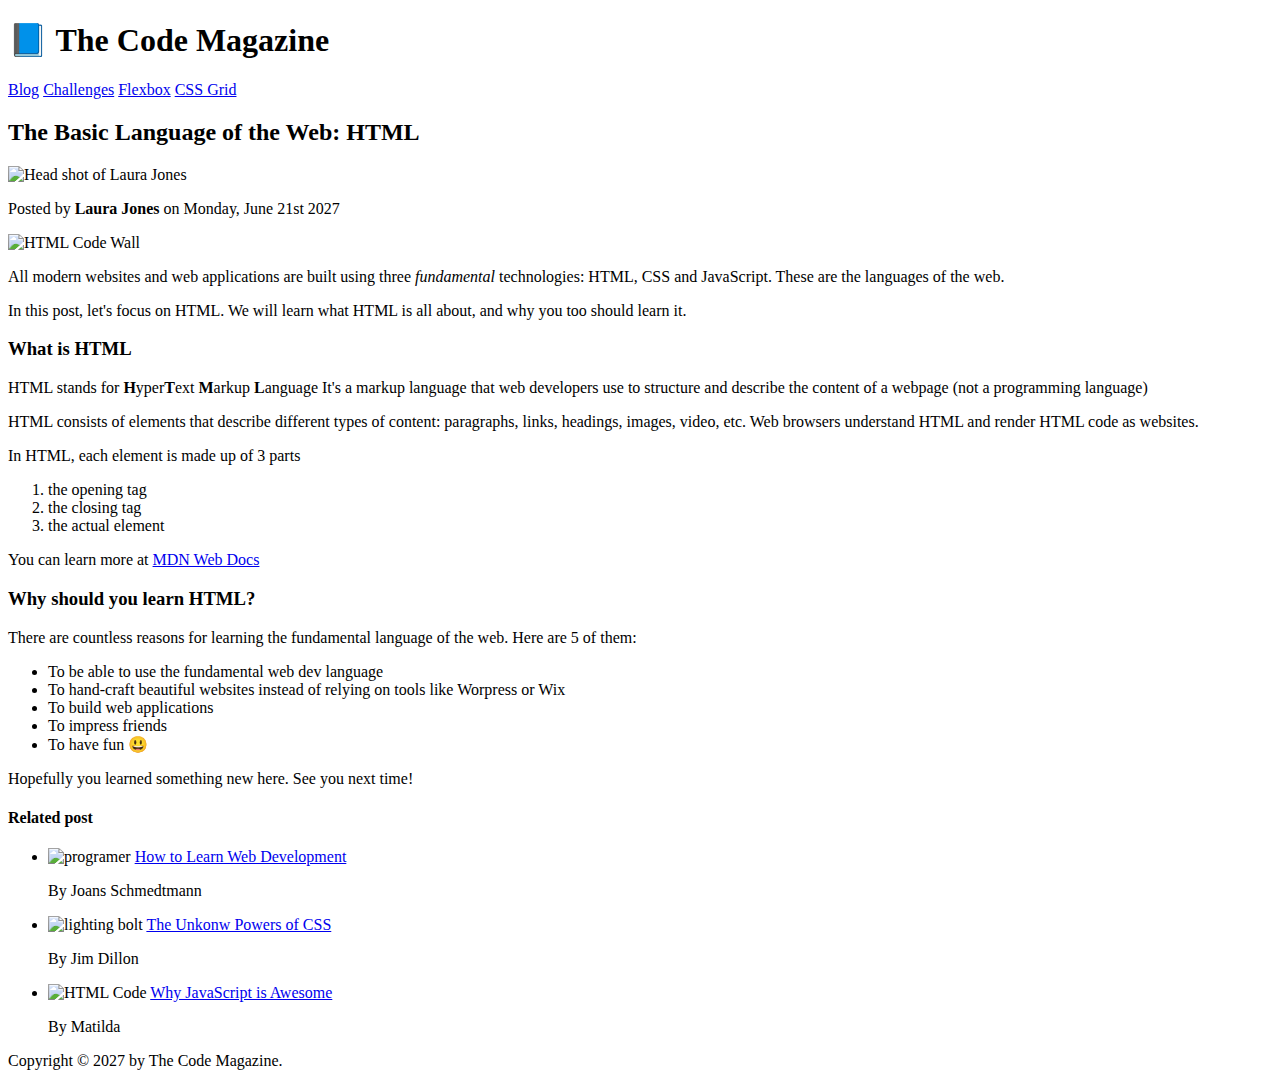
==== Index.html @ 49fe69ee "HTML File" ====
<!DOCTYPE html>
<html lang="en">
  <head>
  <meta charset="UTF-8">
  <title>The Basic Language of the Web: HTML</title>
  <meta http-equiv="X-UA-Compatible" content="IE=edge">
  <meta name="viewport" content="width=device-width, initial-scale=1.0">
  <link href="style.css" rel="stylesheet" type="text/css"/>
  <title>Document</title>
</head>
<body>
  <h1>📘 The Code Magazine</h1>

  <!--Top Navigation Bar-->

 <div class="topnav">
  <nav>
    <a href="blog.html">Blog</a>
    <a href="#">Challenges</a>
    <a href="#">Flexbox</a>
    <a href="#">CSS Grid</a>
  </nav>
</div>
  <article> </article>
  <header>
    <h2>The Basic Language of the Web: HTML</h2>
    
    <div class="jones">
    <img 
    src="img/laura-jones.jpg"
    alt="Head shot of Laura Jones"
    height="80"
    width="80"
    class="center"
    />
  </div>

  <div class="laura">
    <p>Posted by <strong> Laura Jones</strong>  on Monday, June 21st 2027</p>
    </div>
    
    <div
    class="html_wall">
    <img
    src="img/post-img.jpg"
    alt="HTML Code Wall"
    height="200"
    width="500"
    />
  </div>
  </header>

  <p>
    All modern websites and web applications are built using three <em>fundamental</em> technologies: HTML, CSS and JavaScript. These are the languages of the web.
  </p>

  <p>
    In this post, let's focus on HTML. We will learn what HTML is all about, and why you too should learn it.
  </p>

  <h3>What is HTML</h3>
  <p>
    HTML stands for <strong>H</strong>yper<strong>T</strong>ext <strong>M</strong>arkup <strong></strong> <strong>L</strong>anguage It's a markup language that web developers
    use to structure and describe the content of a webpage (not a programming language)
  </p>

  <p>
    HTML consists of elements that describe different types of content: paragraphs, links, headings, images, video, etc.
    Web browsers understand HTML and render HTML code as websites. 
  </p>

  <p>
    In HTML, each element is made up of 3 parts
  </p>
  <di class="center">
  <ol>
    <li>the opening tag</li>
    <li>the closing tag</li>
    <li>the actual element</li>
    </ol>
  </div>
    <p>
      You can learn more at <a href="https://developer.mozilla.org/en-US/docs/Web/HTML">MDN Web Docs</a>
    </p>

    <h3>Why should you learn HTML?</h3>

    <p>
      There are countless reasons for learning the fundamental language of the web. Here are 5 of them:
    </p>
    <ul class="reasons">
      <li>To be able to use the fundamental web dev language</li>
      <li>To hand-craft beautiful websites instead of relying on tools like Worpress or Wix</li>
      <li>To build web applications</li>
      <li>To impress friends</li>
      <li>To have fun 😃</li>
    </ul>
    <p>
      Hopefully you learned something new here. See you next time!
    </p>
    </article>
    <aside>
      <h4>Related post</h4>
      <div class="bottom">
      <ul>
        <li>
          <img src="img/related-1.jpg" alt="programer" width="75">
          <a href="#">How to Learn Web Development</a>
          <p >By Joans Schmedtmann</p>
        </li>

        <li>
          <img src="img/related-2.jpg" alt="lighting bolt" width="75">
          <a href="#">The Unkonw Powers of CSS</a>
          <p class="footer2">By Jim Dillon</p>
        </li>

        <li>
          <img src="img/related-3.jpg" alt="HTML Code" width="75">
          <a href="#">Why JavaScript is Awesome</a>
          <p>By Matilda</p>
        </li>
      </ul>
    </div>
    </aside>
    <footer>
      Copyright &copy; 2027 by The Code Magazine.
    </footer>
  </body>
</html>
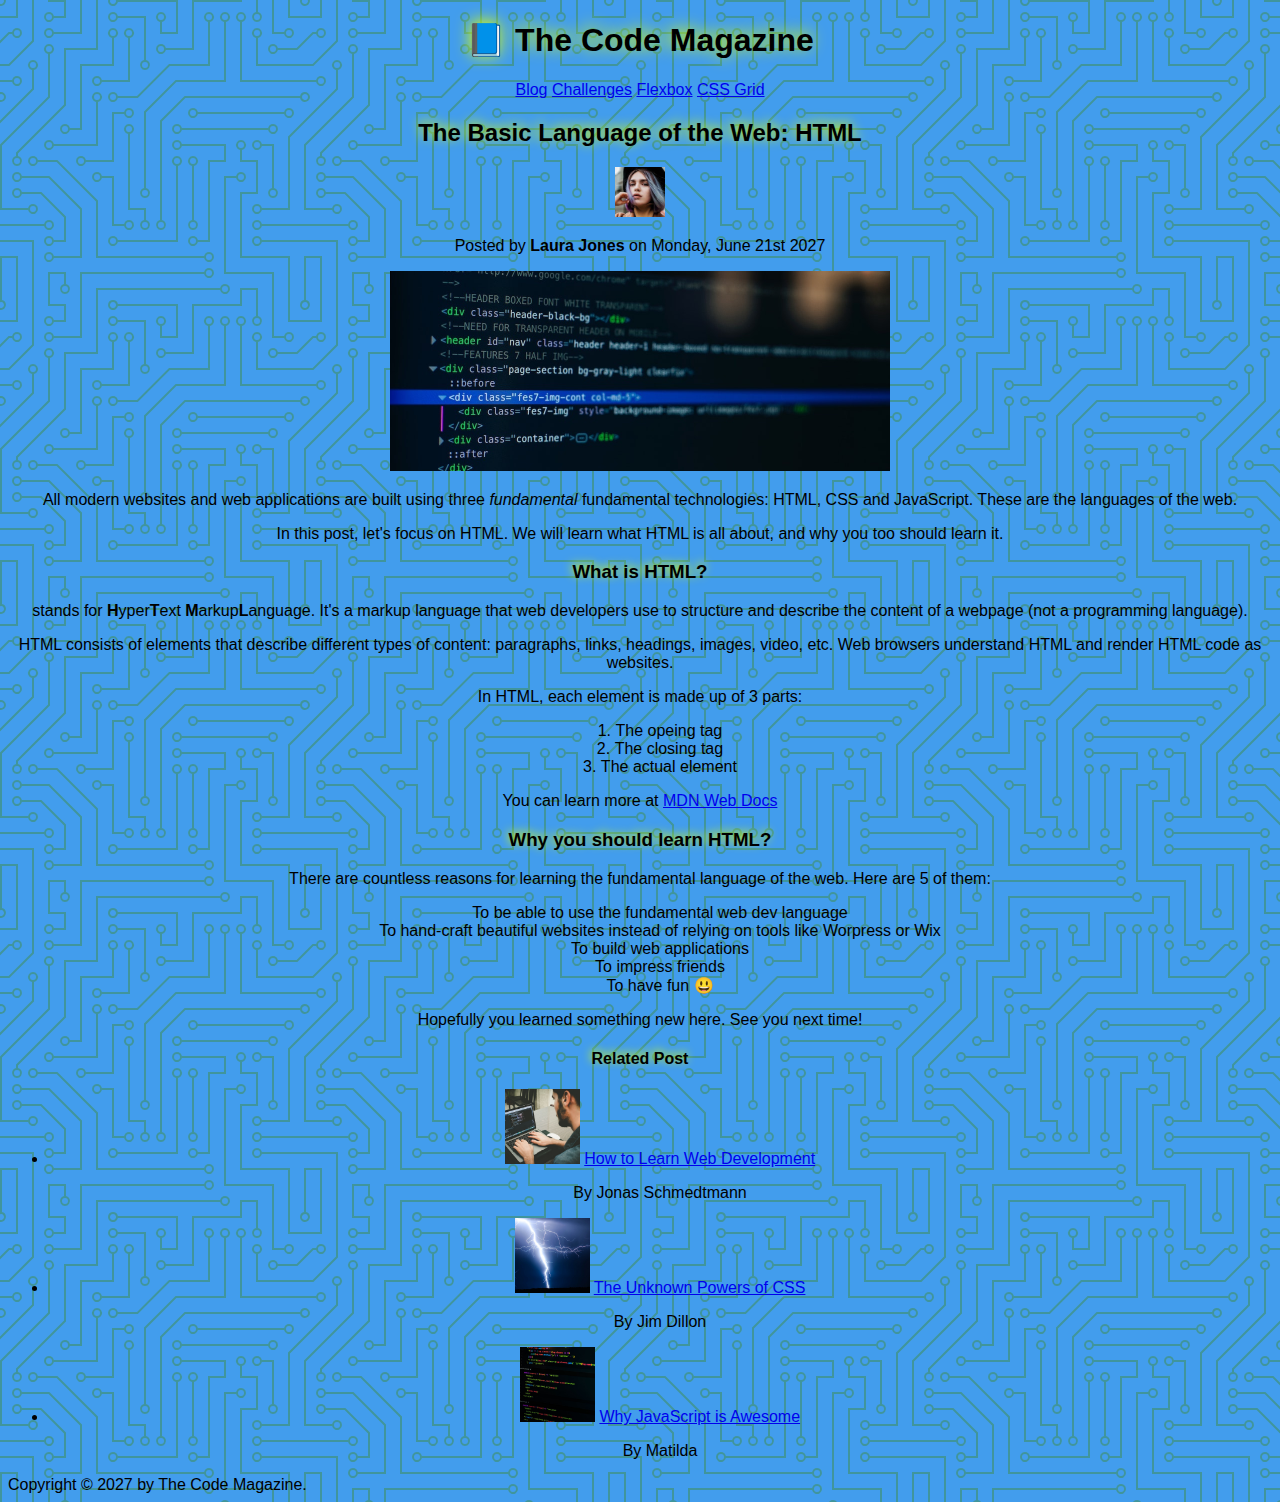
==== commit 8aacf904: "updated code 10/4/2022" ====
--- a/Index.html
+++ b/Index.html
@@ -1,130 +1,135 @@
 <!DOCTYPE html>
 <html lang="en">
-  <head>
+<head>
   <meta charset="UTF-8">
-  <title>The Basic Language of the Web: HTML</title>
   <meta http-equiv="X-UA-Compatible" content="IE=edge">
   <meta name="viewport" content="width=device-width, initial-scale=1.0">
+  <title>The Basic Language of the Web: HTML</title>
   <link href="style.css" rel="stylesheet" type="text/css"/>
-  <title>Document</title>
 </head>
-<body>
-  <h1>📘 The Code Magazine</h1>
+<body id="home">
+  <header>
+    <h1>📘 The Code Magazine</h1>
 
-  <!--Top Navigation Bar-->
+    <!--Top Navigation Bar-->
 
- <div class="topnav">
-  <nav>
-    <a href="blog.html">Blog</a>
-    <a href="#">Challenges</a>
-    <a href="#">Flexbox</a>
-    <a href="#">CSS Grid</a>
-  </nav>
-</div>
-  <article> </article>
-  <header>
-    <h2>The Basic Language of the Web: HTML</h2>
-    
-    <div class="jones">
-    <img 
-    src="img/laura-jones.jpg"
-    alt="Head shot of Laura Jones"
-    height="80"
-    width="80"
-    class="center"
-    />
-  </div>
-
-  <div class="laura">
-    <p>Posted by <strong> Laura Jones</strong>  on Monday, June 21st 2027</p>
-    </div>
-    
-    <div
-    class="html_wall">
-    <img
-    src="img/post-img.jpg"
-    alt="HTML Code Wall"
-    height="200"
-    width="500"
-    />
+    <div class="topnav">
+    <nav>
+      <a href="blog.html">Blog</a>
+      <a href="challenges.html">Challenges</a>
+      <a href="flexbox.html">Flexbox</a>
+      <a href="cssgrid.html">CSS Grid</a>
+    </nav>
   </div>
   </header>
 
-  <p>
-    All modern websites and web applications are built using three <em>fundamental</em> technologies: HTML, CSS and JavaScript. These are the languages of the web.
+  <article>
+    <header>
+      <h2>The Basic Language of the Web: HTML</h2>
+    <div class="jones">
+    <img
+      src="img/laura-jones.jpg"
+      alt="headshot"
+      height="50px"
+      width="50px"
+      />
+    </div>
+
+    <div class="laura">
+    <p>Posted by <strong>Laura Jones</strong>  on Monday, June 21st 2027</p>
+    </div>
+
+    <div class="html_wall">
+    <img
+    src="img/post-img.jpg"
+    alt="html wall"
+    width="500"
+    height="200"
+    />
+    </div>
+  </header>
+
+  <p>All modern websites and web applications are built using three <em>fundamental</em> fundamental technologies: HTML, CSS and JavaScript. These are the languages of the web.
   </p>
-
+  
   <p>
     In this post, let's focus on HTML. We will learn what HTML is all about, and why you too should learn it.
   </p>
 
-  <h3>What is HTML</h3>
+  <h3>What is HTML?</h3>
   <p>
-    HTML stands for <strong>H</strong>yper<strong>T</strong>ext <strong>M</strong>arkup <strong></strong> <strong>L</strong>anguage It's a markup language that web developers
-    use to structure and describe the content of a webpage (not a programming language)
+    stands for <strong>H</strong>yper<strong>T</strong>ext <strong>M</strong>arkup<strong>L</strong>anguage. It's a markup language that web developers use to structure and describe the content of a webpage (not a programming language).
   </p>
 
   <p>
-    HTML consists of elements that describe different types of content: paragraphs, links, headings, images, video, etc.
-    Web browsers understand HTML and render HTML code as websites. 
+    HTML consists of elements that describe different types of content: paragraphs, links, headings, images, video, etc. Web browsers understand HTML and render HTML code as websites.
   </p>
 
   <p>
-    In HTML, each element is made up of 3 parts
+    In HTML, each element is made up of 3 parts:
   </p>
+
   <di class="center">
   <ol>
-    <li>the opening tag</li>
-    <li>the closing tag</li>
-    <li>the actual element</li>
-    </ol>
-  </div>
-    <p>
-      You can learn more at <a href="https://developer.mozilla.org/en-US/docs/Web/HTML">MDN Web Docs</a>
-    </p>
+    <li>The opeing tag</li>
+    <li>The closing tag</li>
+    <li>The actual element</li>
+  </ol>
+  </di>
+  <p>
+    You can learn more at
+    <a
+    href="https://developer.mozilla.org/en-US/docs/Web/HTML"
+    target="_blank">MDN Web Docs</a>
+  </p>
 
-    <h3>Why should you learn HTML?</h3>
+  <h3>Why you should learn HTML?</h3>
 
-    <p>
-      There are countless reasons for learning the fundamental language of the web. Here are 5 of them:
-    </p>
-    <ul class="reasons">
-      <li>To be able to use the fundamental web dev language</li>
-      <li>To hand-craft beautiful websites instead of relying on tools like Worpress or Wix</li>
-      <li>To build web applications</li>
-      <li>To impress friends</li>
-      <li>To have fun 😃</li>
-    </ul>
-    <p>
-      Hopefully you learned something new here. See you next time!
-    </p>
-    </article>
-    <aside>
-      <h4>Related post</h4>
-      <div class="bottom">
-      <ul>
-        <li>
-          <img src="img/related-1.jpg" alt="programer" width="75">
-          <a href="#">How to Learn Web Development</a>
-          <p >By Joans Schmedtmann</p>
-        </li>
+<p>There are countless reasons for learning the fundamental language of the web. Here are 5 of them:</p>
 
-        <li>
-          <img src="img/related-2.jpg" alt="lighting bolt" width="75">
-          <a href="#">The Unkonw Powers of CSS</a>
-          <p class="footer2">By Jim Dillon</p>
-        </li>
+  <ul class="reasons">
+    <li>To be able to use the fundamental web dev language</li>
+    <li>To hand-craft beautiful websites instead of relying on tools like Worpress or Wix</li>
+    <li>To build web applications</li>
+    <li>To impress friends</li>
+    <li>To have fun 😃</li>
+  </ul>
+<p>Hopefully you learned something new here. See you next time!</p>
+  </article>
 
-        <li>
-          <img src="img/related-3.jpg" alt="HTML Code" width="75">
-          <a href="#">Why JavaScript is Awesome</a>
-          <p>By Matilda</p>
-        </li>
-      </ul>
-    </div>
-    </aside>
-    <footer>
-      Copyright &copy; 2027 by The Code Magazine.
-    </footer>
-  </body>
+  <aside>
+    <h4>Related Post</h4>
+    <div class="bottom">
+    <ul>
+      <li>
+        <img
+          src="img/related-1.jpg"
+          alt="Person programming"
+          width="75"
+          width="75"
+        />
+        <a href="#">How to Learn Web Development</a>
+        <p>By Jonas Schmedtmann</p>
+      </li>
+      <li>
+        <img src="img/related-2.jpg" alt="Lightning" width="75" heigth="75" />
+        <a href="#">The Unknown Powers of CSS</a>
+        <p>By Jim Dillon</p>
+      </li>
+      <li>
+        <img
+          src="img/related-3.jpg"
+          alt="JavaScript code on a screen"
+          width="75"
+          height="75"
+        />
+        <a href="#">Why JavaScript is Awesome</a>
+        <p>By Matilda</p>
+      </li>
+   </ul>
+   </div>
+  </aside>
+
+<footer>Copyright &copy; 2027 by The Code Magazine.</footer>
+</body>
 </html>--- a/style.css
+++ b/style.css
@@ -0,0 +1,100 @@
+/* for the body*/
+body {
+  color: rgb(0, 0, 0);
+  font-family: sans-serif;
+}
+
+/*head or title */
+h1,
+h2,
+h3,
+h4 {
+  text-align: center;
+  text-shadow: rgb(217, 255, 1) -1px -2px 0.5em;
+}
+
+/*Nav Bar*/
+.topnav {
+  position: relative;
+  overflow: hidden;
+  text-align: center;
+}
+
+/* name of the person*/
+
+.laura {
+  text-align: center;
+}
+
+/*paragraphs*/
+
+p {
+  text-align: center;
+}
+
+/*number list centered*/
+
+.center {
+  text-align: center;
+  list-style-position: inside;
+}
+ol.center li {
+  text-align: center;
+}
+
+/* This is for the pictures in the body*/
+
+.jones {
+  border-style: bold;
+  border-width: 10px;
+  text-align: center;
+  aspect-ratio: auto;
+}
+.html_wall {
+  border-style: bold;
+  border-width: 10px;
+  text-align: center;
+  aspect-ratio: auto;
+}
+
+ul.reasons {
+  text-align: center;
+  list-style: none;
+}
+
+/* bottom page*/
+
+.bottom {
+  text-align: center;
+  list-style: none;
+}
+
+/*For background index page*/
+body#home {
+  background-color: #429ded;
+  background-image: url("data:image/svg+xml,%3Csvg xmlns='http://www.w3.org/2000/svg' viewBox='0 0 304 304' width='304' height='304'%3E%3Cpath fill='%233f9383' fill-opacity='0.77' d='M44.1 224a5 5 0 1 1 0 2H0v-2h44.1zm160 48a5 5 0 1 1 0 2H82v-2h122.1zm57.8-46a5 5 0 1 1 0-2H304v2h-42.1zm0 16a5 5 0 1 1 0-2H304v2h-42.1zm6.2-114a5 5 0 1 1 0 2h-86.2a5 5 0 1 1 0-2h86.2zm-256-48a5 5 0 1 1 0 2H0v-2h12.1zm185.8 34a5 5 0 1 1 0-2h86.2a5 5 0 1 1 0 2h-86.2zM258 12.1a5 5 0 1 1-2 0V0h2v12.1zm-64 208a5 5 0 1 1-2 0v-54.2a5 5 0 1 1 2 0v54.2zm48-198.2V80h62v2h-64V21.9a5 5 0 1 1 2 0zm16 16V64h46v2h-48V37.9a5 5 0 1 1 2 0zm-128 96V208h16v12.1a5 5 0 1 1-2 0V210h-16v-76.1a5 5 0 1 1 2 0zm-5.9-21.9a5 5 0 1 1 0 2H114v48H85.9a5 5 0 1 1 0-2H112v-48h12.1zm-6.2 130a5 5 0 1 1 0-2H176v-74.1a5 5 0 1 1 2 0V242h-60.1zm-16-64a5 5 0 1 1 0-2H114v48h10.1a5 5 0 1 1 0 2H112v-48h-10.1zM66 284.1a5 5 0 1 1-2 0V274H50v30h-2v-32h18v12.1zM236.1 176a5 5 0 1 1 0 2H226v94h48v32h-2v-30h-48v-98h12.1zm25.8-30a5 5 0 1 1 0-2H274v44.1a5 5 0 1 1-2 0V146h-10.1zm-64 96a5 5 0 1 1 0-2H208v-80h16v-14h-42.1a5 5 0 1 1 0-2H226v18h-16v80h-12.1zm86.2-210a5 5 0 1 1 0 2H272V0h2v32h10.1zM98 101.9V146H53.9a5 5 0 1 1 0-2H96v-42.1a5 5 0 1 1 2 0zM53.9 34a5 5 0 1 1 0-2H80V0h2v34H53.9zm60.1 3.9V66H82v64H69.9a5 5 0 1 1 0-2H80V64h32V37.9a5 5 0 1 1 2 0zM101.9 82a5 5 0 1 1 0-2H128V37.9a5 5 0 1 1 2 0V82h-28.1zm16-64a5 5 0 1 1 0-2H146v44.1a5 5 0 1 1-2 0V18h-26.1zm102.2 270a5 5 0 1 1 0 2H98v14h-2v-16h124.1zM242 149.9V160h16v34h-16v62h48v48h-2v-46h-48v-66h16v-30h-16v-12.1a5 5 0 1 1 2 0zM53.9 18a5 5 0 1 1 0-2H64V2H48V0h18v18H53.9zm112 32a5 5 0 1 1 0-2H192V0h50v2h-48v48h-28.1zm-48-48a5 5 0 0 1-9.8-2h2.07a3 3 0 1 0 5.66 0H178v34h-18V21.9a5 5 0 1 1 2 0V32h14V2h-58.1zm0 96a5 5 0 1 1 0-2H137l32-32h39V21.9a5 5 0 1 1 2 0V66h-40.17l-32 32H117.9zm28.1 90.1a5 5 0 1 1-2 0v-76.51L175.59 80H224V21.9a5 5 0 1 1 2 0V82h-49.59L146 112.41v75.69zm16 32a5 5 0 1 1-2 0v-99.51L184.59 96H300.1a5 5 0 0 1 3.9-3.9v2.07a3 3 0 0 0 0 5.66v2.07a5 5 0 0 1-3.9-3.9H185.41L162 121.41v98.69zm-144-64a5 5 0 1 1-2 0v-3.51l48-48V48h32V0h2v50H66v55.41l-48 48v2.69zM50 53.9v43.51l-48 48V208h26.1a5 5 0 1 1 0 2H0v-65.41l48-48V53.9a5 5 0 1 1 2 0zm-16 16V89.41l-34 34v-2.82l32-32V69.9a5 5 0 1 1 2 0zM12.1 32a5 5 0 1 1 0 2H9.41L0 43.41V40.6L8.59 32h3.51zm265.8 18a5 5 0 1 1 0-2h18.69l7.41-7.41v2.82L297.41 50H277.9zm-16 160a5 5 0 1 1 0-2H288v-71.41l16-16v2.82l-14 14V210h-28.1zm-208 32a5 5 0 1 1 0-2H64v-22.59L40.59 194H21.9a5 5 0 1 1 0-2H41.41L66 216.59V242H53.9zm150.2 14a5 5 0 1 1 0 2H96v-56.6L56.6 162H37.9a5 5 0 1 1 0-2h19.5L98 200.6V256h106.1zm-150.2 2a5 5 0 1 1 0-2H80v-46.59L48.59 178H21.9a5 5 0 1 1 0-2H49.41L82 208.59V258H53.9zM34 39.8v1.61L9.41 66H0v-2h8.59L32 40.59V0h2v39.8zM2 300.1a5 5 0 0 1 3.9 3.9H3.83A3 3 0 0 0 0 302.17V256h18v48h-2v-46H2v42.1zM34 241v63h-2v-62H0v-2h34v1zM17 18H0v-2h16V0h2v18h-1zm273-2h14v2h-16V0h2v16zm-32 273v15h-2v-14h-14v14h-2v-16h18v1zM0 92.1A5.02 5.02 0 0 1 6 97a5 5 0 0 1-6 4.9v-2.07a3 3 0 1 0 0-5.66V92.1zM80 272h2v32h-2v-32zm37.9 32h-2.07a3 3 0 0 0-5.66 0h-2.07a5 5 0 0 1 9.8 0zM5.9 0A5.02 5.02 0 0 1 0 5.9V3.83A3 3 0 0 0 3.83 0H5.9zm294.2 0h2.07A3 3 0 0 0 304 3.83V5.9a5 5 0 0 1-3.9-5.9zm3.9 300.1v2.07a3 3 0 0 0-1.83 1.83h-2.07a5 5 0 0 1 3.9-3.9zM97 100a3 3 0 1 0 0-6 3 3 0 0 0 0 6zm0-16a3 3 0 1 0 0-6 3 3 0 0 0 0 6zm16 16a3 3 0 1 0 0-6 3 3 0 0 0 0 6zm16 16a3 3 0 1 0 0-6 3 3 0 0 0 0 6zm0 16a3 3 0 1 0 0-6 3 3 0 0 0 0 6zm-48 32a3 3 0 1 0 0-6 3 3 0 0 0 0 6zm16 16a3 3 0 1 0 0-6 3 3 0 0 0 0 6zm32 48a3 3 0 1 0 0-6 3 3 0 0 0 0 6zm-16 16a3 3 0 1 0 0-6 3 3 0 0 0 0 6zm32-16a3 3 0 1 0 0-6 3 3 0 0 0 0 6zm0-32a3 3 0 1 0 0-6 3 3 0 0 0 0 6zm16 32a3 3 0 1 0 0-6 3 3 0 0 0 0 6zm32 16a3 3 0 1 0 0-6 3 3 0 0 0 0 6zm0-16a3 3 0 1 0 0-6 3 3 0 0 0 0 6zm-16-64a3 3 0 1 0 0-6 3 3 0 0 0 0 6zm16 0a3 3 0 1 0 0-6 3 3 0 0 0 0 6zm16 96a3 3 0 1 0 0-6 3 3 0 0 0 0 6zm0 16a3 3 0 1 0 0-6 3 3 0 0 0 0 6zm16 16a3 3 0 1 0 0-6 3 3 0 0 0 0 6zm16-144a3 3 0 1 0 0-6 3 3 0 0 0 0 6zm0 32a3 3 0 1 0 0-6 3 3 0 0 0 0 6zm16-32a3 3 0 1 0 0-6 3 3 0 0 0 0 6zm16-16a3 3 0 1 0 0-6 3 3 0 0 0 0 6zm-96 0a3 3 0 1 0 0-6 3 3 0 0 0 0 6zm0 16a3 3 0 1 0 0-6 3 3 0 0 0 0 6zm16-32a3 3 0 1 0 0-6 3 3 0 0 0 0 6zm96 0a3 3 0 1 0 0-6 3 3 0 0 0 0 6zm-16-64a3 3 0 1 0 0-6 3 3 0 0 0 0 6zm16-16a3 3 0 1 0 0-6 3 3 0 0 0 0 6zm-32 0a3 3 0 1 0 0-6 3 3 0 0 0 0 6zm0-16a3 3 0 1 0 0-6 3 3 0 0 0 0 6zm-16 0a3 3 0 1 0 0-6 3 3 0 0 0 0 6zm-16 0a3 3 0 1 0 0-6 3 3 0 0 0 0 6zm-16 0a3 3 0 1 0 0-6 3 3 0 0 0 0 6zM49 36a3 3 0 1 0 0-6 3 3 0 0 0 0 6zm-32 0a3 3 0 1 0 0-6 3 3 0 0 0 0 6zm32 16a3 3 0 1 0 0-6 3 3 0 0 0 0 6zM33 68a3 3 0 1 0 0-6 3 3 0 0 0 0 6zm16-48a3 3 0 1 0 0-6 3 3 0 0 0 0 6zm0 240a3 3 0 1 0 0-6 3 3 0 0 0 0 6zm16 32a3 3 0 1 0 0-6 3 3 0 0 0 0 6zm-16-64a3 3 0 1 0 0-6 3 3 0 0 0 0 6zm0 16a3 3 0 1 0 0-6 3 3 0 0 0 0 6zm-16-32a3 3 0 1 0 0-6 3 3 0 0 0 0 6zm80-176a3 3 0 1 0 0-6 3 3 0 0 0 0 6zm16 0a3 3 0 1 0 0-6 3 3 0 0 0 0 6zm-16-16a3 3 0 1 0 0-6 3 3 0 0 0 0 6zm32 48a3 3 0 1 0 0-6 3 3 0 0 0 0 6zm16-16a3 3 0 1 0 0-6 3 3 0 0 0 0 6zm0-32a3 3 0 1 0 0-6 3 3 0 0 0 0 6zm112 176a3 3 0 1 0 0-6 3 3 0 0 0 0 6zm-16 16a3 3 0 1 0 0-6 3 3 0 0 0 0 6zm0 16a3 3 0 1 0 0-6 3 3 0 0 0 0 6zm0 16a3 3 0 1 0 0-6 3 3 0 0 0 0 6zM17 180a3 3 0 1 0 0-6 3 3 0 0 0 0 6zm0 16a3 3 0 1 0 0-6 3 3 0 0 0 0 6zm0-32a3 3 0 1 0 0-6 3 3 0 0 0 0 6zm16 0a3 3 0 1 0 0-6 3 3 0 0 0 0 6zM17 84a3 3 0 1 0 0-6 3 3 0 0 0 0 6zm32 64a3 3 0 1 0 0-6 3 3 0 0 0 0 6zm16-16a3 3 0 1 0 0-6 3 3 0 0 0 0 6z'%3E%3C/path%3E%3C/svg%3E");
+}
+
+/*backgroundground blog page*/
+body#blog {
+  background-color: #429ded;
+  background-image: url("data:image/svg+xml,%3Csvg xmlns='http://www.w3.org/2000/svg' viewBox='0 0 80 80' width='80' height='80'%3E%3Cg fill='%23e4e8db' fill-opacity='0.4'%3E%3Cpath d='M0 0h80v80H0V0zm20 20v40h40V20H20zm20 35a15 15 0 1 1 0-30 15 15 0 0 1 0 30z' opacity='.5'%3E%3C/path%3E%3Cpath d='M15 15h50l-5 5H20v40l-5 5V15zm0 50h50V15L80 0v80H0l15-15zm32.07-32.07l3.54-3.54A15 15 0 0 1 29.4 50.6l3.53-3.53a10 10 0 1 0 14.14-14.14zM32.93 47.07a10 10 0 1 1 14.14-14.14L32.93 47.07z'%3E%3C/path%3E%3C/g%3E%3C/svg%3E");
+}
+
+/*background challenges page.*/
+body#challenges {
+  background-color: #429ded;
+  background-image: url("data:image/svg+xml,%3Csvg xmlns='http://www.w3.org/2000/svg' width='360' height='360' viewBox='0 0 360 360'%3E%3Cpath fill='%23ffffff' fill-opacity='0.4' d='M0 85.02l4.62-4.27a49.09 49.09 0 0 0 7.33 3.74l-1.2 10.24 2.66.87 5.05-9c2.62.65 5.34 1.08 8.12 1.28L28.6 98h2.8l2.02-10.12c2.74-.2 5.46-.62 8.12-1.28l5.05 8.99 2.66-.86-1.2-10.24c2.55-1.03 5-2.29 7.33-3.74l7.58 7 2.26-1.65-4.3-9.38a48.3 48.3 0 0 0 5.8-5.8l9.38 4.3 1.65-2.26-7-7.58a49.09 49.09 0 0 0 3.74-7.33l10.24 1.2.87-2.66-9-5.05a48.07 48.07 0 0 0 1.28-8.12L88 41.4v-2.8l-10.12-2.02c-.2-2.74-.62-5.46-1.28-8.12l8.99-5.05-.86-2.66-10.24 1.2c-1.03-2.55-2.29-5-3.74-7.33l7-7.58-1.65-2.26-9.38 4.3a48.3 48.3 0 0 0-5.8-5.8L62.42 0h2.16l-1.25 2.72a50.31 50.31 0 0 1 3.95 3.95l9.5-4.36 3.52 4.85-7.08 7.68c.94 1.6 1.79 3.27 2.54 4.98l10.38-1.21 1.85 5.7-9.11 5.12c.39 1.8.68 3.65.87 5.52L90 37v6l-10.25 2.05a49.9 49.9 0 0 1-.87 5.52l9.11 5.12-1.85 5.7-10.38-1.21c-.75 1.7-1.6 3.37-2.54 4.98l7.08 7.68-3.52 4.85-9.5-4.36a50.31 50.31 0 0 1-3.95 3.95l4.36 9.5-4.85 3.52-7.68-7.08c-1.6.94-3.27 1.79-4.98 2.54l1.21 10.38-5.7 1.85-5.12-9.11c-1.8.39-3.65.68-5.52.87L33 100h-6l-2.05-10.25a49.9 49.9 0 0 1-5.52-.87l-5.12 9.11-5.7-1.85 1.21-10.38c-1.7-.75-3.37-1.6-4.98-2.54L0 87.68v-2.66zM0 52.7V27.3l8.38 4.84a22.96 22.96 0 0 0 0 15.72L0 52.7zm0-39.16A39.91 39.91 0 0 1 26 .2v17.15a22.98 22.98 0 0 0-13.62 7.86L0 18.06v-4.52zm0 52.92v-4.52l12.38-7.15A22.98 22.98 0 0 0 26 62.65V79.8A39.91 39.91 0 0 1 0 66.46zM34 79.8V62.65a22.98 22.98 0 0 0 13.62-7.86l14.85 8.58A39.97 39.97 0 0 1 34 79.8zm32.48-23.36l-14.86-8.58a22.96 22.96 0 0 0 0-15.72l14.86-8.58A39.86 39.86 0 0 1 70 40a39.9 39.9 0 0 1-3.52 16.44zm-4.01-39.8L47.62 25.2A22.98 22.98 0 0 0 34 17.35V.2a39.97 39.97 0 0 1 28.47 16.43v.01zM0 50.38l5.98-3.45a25.01 25.01 0 0 1 0-13.88L0 29.6v20.78zm.5-34.35l11.48 6.63c3.27-3.4 7.44-5.8 12.02-6.94V2.47A37.96 37.96 0 0 0 .5 16.04v-.01zm0 47.92A37.96 37.96 0 0 0 24 77.53V64.28a24.97 24.97 0 0 1-12.02-6.95L.5 63.96v-.01zM36 77.53a37.96 37.96 0 0 0 23.5-13.57l-11.48-6.63A24.97 24.97 0 0 1 36 64.28v13.25zm29.5-23.96a37.91 37.91 0 0 0 0-27.14l-11.48 6.63a25.01 25.01 0 0 1 0 13.88l11.49 6.63h-.01zm-6-37.53A37.96 37.96 0 0 0 36 2.47v13.25c4.66 1.15 8.8 3.6 12.02 6.95l11.48-6.63zM30 54a14 14 0 1 1 0-28 14 14 0 0 1 0 28zm0-2a12 12 0 1 0 0-24 12 12 0 0 0 0 24zm0-2a10 10 0 1 1 0-20 10 10 0 0 1 0 20zm0-2a8 8 0 1 0 0-16 8 8 0 0 0 0 16zm77.47 45.17l-1.62-5.97 5.67-2.06 2.61 5.64c1.09-.25 2.2-.44 3.33-.58l.52-6.2h6.04l.52 6.2c1.13.14 2.24.33 3.33.58l2.6-5.64 5.68 2.06-1.62 5.97c1.02.51 2 1.07 2.95 1.69l4.35-4.38 4.62 3.88-3.53 5c.8.84 1.53 1.71 2.23 2.62l5.52-2.6 3.02 5.23-4.98 3.46c.46 1.06.86 2.14 1.2 3.25l6.02-.54 1.05 5.94-5.84 1.54c.07 1.16.07 2.32 0 3.48l5.84 1.54-1.05 5.94-6.02-.54c-.34 1.1-.74 2.2-1.2 3.25l4.98 3.46-3.02 5.22-5.52-2.6c-.7.92-1.44 1.8-2.23 2.62l3.53 5-4.62 3.89-4.35-4.38a30.2 30.2 0 0 1-2.95 1.69l1.62 5.97-5.67 2.06-2.61-5.64c-1.09.25-2.2.44-3.33.58l-.52 6.2h-6.04l-.52-6.2a30.27 30.27 0 0 1-3.33-.58l-2.6 5.64-5.68-2.06 1.62-5.97c-1.01-.5-2-1.07-2.95-1.69l-4.35 4.38-4.62-3.88 3.53-5a32.5 32.5 0 0 1-2.23-2.62l-5.52 2.6-3.02-5.23 4.98-3.46a29.66 29.66 0 0 1-1.2-3.25l-6.02.54-1.05-5.94 5.84-1.54a30.28 30.28 0 0 1 0-3.48l-5.84-1.54 1.05-5.94 6.02.54c.34-1.1.74-2.2 1.2-3.25l-4.98-3.46 3.02-5.22 5.52 2.6c.7-.92 1.44-1.8 2.23-2.62l-3.53-5 4.62-3.89 4.35 4.38a30.2 30.2 0 0 1 2.95-1.69zm15.2-1.12l-.5-6.05h-2.34l-.5 6.05c-2.18.13-4.3.5-6.32 1.1l-2.54-5.5-2.2.8 1.6 5.85a27.97 27.97 0 0 0-5.56 3.21l-4.27-4.3-1.79 1.5 3.5 4.95a28.14 28.14 0 0 0-4.12 4.92l-5.5-2.59-1.16 2.02 4.98 3.46a27.8 27.8 0 0 0-2.2 6.03l-6.03-.55-.4 2.3 5.86 1.54a28.3 28.3 0 0 0 0 6.42l-5.87 1.55.4 2.3 6.05-.56a27.8 27.8 0 0 0 2.2 6.03l-5 3.47 1.17 2.02 5.49-2.59a28.14 28.14 0 0 0 4.12 4.92l-3.5 4.96 1.79 1.5 4.27-4.31a27.97 27.97 0 0 0 5.56 3.21l-1.6 5.85 2.2.8 2.54-5.5c2.02.6 4.14.97 6.32 1.1l.5 6.05h2.34l.5-6.05c2.18-.13 4.3-.5 6.32-1.1l2.54 5.5 2.2-.8-1.6-5.85a27.97 27.97 0 0 0 5.56-3.21l4.27 4.3 1.79-1.5-3.5-4.95a28.14 28.14 0 0 0 4.12-4.92l5.5 2.59 1.16-2.02-4.98-3.46a27.8 27.8 0 0 0 2.2-6.03l6.03.55.4-2.3-5.86-1.54a28.3 28.3 0 0 0 0-6.42l5.87-1.55-.4-2.3-6.05.56a27.8 27.8 0 0 0-2.2-6.03l4.99-3.46-1.17-2.02-5.49 2.59a28.14 28.14 0 0 0-4.12-4.92l3.5-4.96-1.79-1.5-4.27 4.31a27.97 27.97 0 0 0-5.56-3.21l1.6-5.85-2.2-.8-2.54 5.5c-2.02-.6-4.14-.97-6.32-1.1l.01-.01zM121 128a8 8 0 1 1 0-16 8 8 0 0 1 0 16zm0-2a6 6 0 1 0 0-12 6 6 0 0 0 0 12zm0-18a5 5 0 1 1 0-10 5 5 0 0 1 0 10zm8.49 3.51a5 5 0 1 1 6.95-7.2 5 5 0 0 1-6.95 7.2zM133 120a5 5 0 1 1 10 0 5 5 0 0 1-10 0zm-3.51 8.49a5 5 0 1 1 7.2 6.95 5 5 0 0 1-7.2-6.95zM121 132a5 5 0 1 1 0 10 5 5 0 0 1 0-10zm-8.49-3.51a5 5 0 1 1-6.95 7.2 5 5 0 0 1 6.95-7.2zM109 120a5 5 0 1 1-10 0 5 5 0 0 1 10 0zm3.51-8.49a5 5 0 1 1-7.2-6.95 5 5 0 0 1 7.2 6.95zM121 106a3 3 0 1 0 0-6 3 3 0 0 0 0 6zm9.9 4.1a3 3 0 1 0 4.39-4.09 3 3 0 0 0-4.39 4.09zm4.1 9.9a3 3 0 1 0 6 0 3 3 0 0 0-6 0zm-4.1 9.9a3 3 0 1 0 4.09 4.39 3 3 0 0 0-4.09-4.39zM121 134a3 3 0 1 0 0 6 3 3 0 0 0 0-6zm-9.9-4.1a3 3 0 1 0-4.39 4.09 3 3 0 0 0 4.39-4.09zM107 120a3 3 0 1 0-6 0 3 3 0 0 0 6 0zm4.1-9.9a3 3 0 1 0-4.09-4.39 3 3 0 0 0 4.09 4.39zm129.42-6.95v.01c.87.07 1.74.17 2.6.3l1.5-3.91 1.94-3.64 3.89.97v4.13l-.5 4.13c.83.28 1.64.59 2.44.93l2.42-3.43 2.76-3.07 3.54 1.88-1 4-1.49 3.89c.73.47 1.45.97 2.15 1.49l3.19-2.76 3.42-2.3 2.97 2.67-1.93 3.65-2.38 3.4c.6.64 1.2 1.3 1.76 1.99l3.68-1.94 3.85-1.48 2.29 3.28-2.7 3.11-3.12 2.82c.43.76.84 1.53 1.22 2.32l4.04-1 4.1-.5 1.43 3.73-3.37 2.37-3.7 1.98c.23.84.44 1.68.62 2.54l4.17.01 4.1.5.48 3.97-3.85 1.48-4.06 1.02c.03.87.03 1.75 0 2.62l4.06 1.02 3.85 1.48-.48 3.97-4.1.51h-4.17c-.18.86-.39 1.71-.63 2.54l3.7 1.98 3.38 2.37-1.43 3.73-4.1-.5-4.04-1c-.38.79-.79 1.56-1.22 2.32l3.13 2.82 2.7 3.11-2.3 3.28-3.85-1.48-3.68-1.95a37 37 0 0 1-1.76 2l2.38 3.41 1.93 3.64-2.97 2.67-3.42-2.3-3.19-2.76a40.1 40.1 0 0 1-2.15 1.48l1.48 3.9 1 4-3.53 1.88-2.76-3.07-2.42-3.43c-.8.33-1.61.65-2.45.93l.5 4.13v4.13l-3.88.97-1.94-3.65-1.5-3.9c-.86.13-1.73.23-2.6.31L240 187l-1 4h-4l-1-4-.52-4.16a37.6 37.6 0 0 1-2.6-.3l-1.5 3.91-1.94 3.64-3.89-.97v-4.13l.5-4.13c-.83-.28-1.64-.59-2.44-.93l-2.42 3.43-2.76 3.07-3.54-1.88 1-4 1.49-3.89c-.74-.47-1.45-.97-2.15-1.49l-3.19 2.76-3.42 2.3-2.97-2.67 1.93-3.65 2.38-3.4c-.61-.65-1.2-1.31-1.76-1.99l-3.68 1.94-3.85 1.48-2.29-3.28 2.7-3.11 3.12-2.82c-.43-.76-.84-1.53-1.22-2.32l-4.04 1-4.1.5-1.43-3.73 3.37-2.37 3.7-1.98c-.23-.84-.44-1.68-.62-2.54l-4.17-.01-4.1-.5-.48-3.97 3.85-1.48 4.06-1.02c-.03-.87-.03-1.75 0-2.62l-4.06-1.02-3.85-1.48.48-3.97 4.1-.51h4.17c.18-.86.39-1.71.63-2.54l-3.7-1.98-3.38-2.37 1.43-3.73 4.1.5 4.04 1c.38-.79.79-1.56 1.22-2.32l-3.13-2.82-2.7-3.11 2.3-3.28 3.85 1.48 3.68 1.95a37 37 0 0 1 1.76-2l-2.38-3.41-1.93-3.64 2.97-2.67 3.42 2.3 3.19 2.76c.7-.52 1.41-1.02 2.15-1.48l-1.48-3.9-1-4 3.53-1.88 2.76 3.07 2.42 3.43c.8-.33 1.61-.65 2.45-.93l-.5-4.13v-4.13l3.88-.97 1.94 3.65 1.5 3.9c.86-.13 1.73-.23 2.6-.31L234 99l1-4h4l1 4 .52 4.15zm-14.3 3.4c-1.83.54-3.6 1.21-5.3 2l-3.5-4.97-1.38-1.53-.88.47.5 2 2.16 5.67a38.09 38.09 0 0 0-4.66 3.22l-4.61-4-1.71-1.15-.75.67.97 1.82 3.47 4.98a38.22 38.22 0 0 0-3.79 4.28l-5.37-2.84-1.92-.74-.57.82 1.35 1.56 4.52 4.09a37.9 37.9 0 0 0-2.64 5l-5.89-1.45-2.04-.25-.36.94 1.69 1.18 5.36 2.87a37.74 37.74 0 0 0-1.35 5.5l-6.08.01-2.04.25-.12 1 1.92.73 5.9 1.5a38.54 38.54 0 0 0 0 5.65l-5.9 1.49-1.92.74.12.99 2.04.25 6.08.01c.31 1.86.77 3.7 1.35 5.5l-5.36 2.87-1.7 1.18.37.94 2.04-.25 5.9-1.46a37.9 37.9 0 0 0 2.63 5.01l-4.52 4.1-1.35 1.55.57.82 1.92-.74 5.37-2.84a38.22 38.22 0 0 0 3.8 4.28l-3.48 4.98-.97 1.82.75.67 1.7-1.15 4.62-4a38.09 38.09 0 0 0 4.66 3.22l-2.17 5.67-.5 2 .89.47 1.38-1.53 3.5-4.98c1.7.8 3.47 1.47 5.3 2l-.73 6.04v2.06l.97.24.97-1.82 2.2-5.68c1.83.36 3.7.6 5.62.68L236 187l.5 2h1l.5-2 .75-6.04a38.2 38.2 0 0 0 5.62-.68l2.2 5.68.97 1.82.97-.24v-2.06l-.73-6.03c1.83-.54 3.6-1.21 5.3-2l3.5 4.97 1.38 1.53.88-.47-.5-2-2.16-5.67a38.09 38.09 0 0 0 4.66-3.22l4.61 4 1.71 1.15.75-.67-.97-1.82-3.47-4.98a38.22 38.22 0 0 0 3.79-4.28l5.37 2.84 1.92.74.57-.82-1.35-1.56-4.52-4.09c1-1.6 1.88-3.27 2.64-5l5.89 1.45 2.04.25.36-.94-1.69-1.18-5.36-2.87a37.4 37.4 0 0 0 1.35-5.5l6.08-.01 2.04-.25.12-1-1.92-.73-5.9-1.5c.14-1.88.14-3.77 0-5.65l5.9-1.49 1.92-.74-.12-.99-2.04-.25-6.08-.01a37.4 37.4 0 0 0-1.35-5.5l5.36-2.87 1.7-1.18-.37-.94-2.04.25-5.9 1.46a37.9 37.9 0 0 0-2.63-5.01l4.52-4.1 1.35-1.55-.57-.82-1.92.74-5.37 2.84a38.22 38.22 0 0 0-3.8-4.28l3.48-4.98.97-1.82-.75-.67-1.7 1.15-4.62 4a38.09 38.09 0 0 0-4.66-3.22l2.17-5.67.5-2-.89-.47-1.38 1.53-3.5 4.98c-1.7-.8-3.47-1.47-5.3-2l.73-6.04v-2.06l-.97-.24-.97 1.82-2.2 5.68c-1.83-.36-3.7-.6-5.62-.68L238 99l-.5-2h-1l-.5 2-.75 6.04c-1.92.09-3.8.32-5.62.68l-2.2-5.68-.97-1.82-.97.24v2.06l.73 6.03zm-5.85 5.65A34.82 34.82 0 0 1 236 108v6a28.8 28.8 0 0 0-12.63 3.39l-3-5.2v.01zm2.8.83l1 1.74a30.8 30.8 0 0 1 9.83-2.63v-2.01a32.8 32.8 0 0 0-10.83 2.9zm-4.53.17l3 5.2a29.12 29.12 0 0 0-9.24 9.24l-5.2-3a35.18 35.18 0 0 1 11.44-11.44zm-.67 2.84a33.19 33.19 0 0 0-7.93 7.93l1.74 1a31.18 31.18 0 0 1 7.2-7.2l-1.01-1.73zm-11.77 10.33h-.01l5.2 3A28.8 28.8 0 0 0 208 142h-6a34.82 34.82 0 0 1 4.2-15.63zm.83 2.8a32.8 32.8 0 0 0-2.9 10.83h2.01a30.8 30.8 0 0 1 2.63-9.83l-1.74-1zM202.01 144h6.01c.15 4.41 1.3 8.73 3.38 12.63l-5.2 3a34.82 34.82 0 0 1-4.19-15.63zm2.12 2a32.8 32.8 0 0 0 2.9 10.84l1.74-1a30.8 30.8 0 0 1-2.63-9.84h-2.01zm3.07 15.36l5.2-3c2.34 3.74 5.5 6.9 9.24 9.24l-3 5.2a35.18 35.18 0 0 1-11.44-11.44zm2.84.67a33.19 33.19 0 0 0 7.93 7.93l1-1.74a31.18 31.18 0 0 1-7.2-7.2l-1.73 1.01zm10.33 11.77v.01l3-5.2A28.85 28.85 0 0 0 236 172v6a34.82 34.82 0 0 1-15.63-4.2zm2.8-.83a32.8 32.8 0 0 0 10.83 2.9v-2.01a30.8 30.8 0 0 1-9.83-2.63l-1 1.74zm14.83 5.02v-6.01c4.41-.15 8.73-1.3 12.63-3.38l3 5.2a34.82 34.82 0 0 1-15.63 4.19zm2-2.12a32.8 32.8 0 0 0 10.84-2.9l-1-1.74a30.8 30.8 0 0 1-9.84 2.63v2.01zm15.36-3.07l-3-5.2c3.74-2.34 6.9-5.5 9.24-9.24l5.2 3a35.18 35.18 0 0 1-11.44 11.44zm.67-2.84a33.19 33.19 0 0 0 7.93-7.93l-1.74-1a31.18 31.18 0 0 1-7.2 7.2l1.01 1.73zm11.77-10.33h.01l-5.2-3A28.85 28.85 0 0 0 266 144h6a34.82 34.82 0 0 1-4.2 15.63zm-.83-2.8a32.8 32.8 0 0 0 2.9-10.83h-2.01a30.8 30.8 0 0 1-2.63 9.83l1.74 1zm5.02-14.83h-6.01a28.85 28.85 0 0 0-3.38-12.63l5.2-3a34.82 34.82 0 0 1 4.19 15.63zm-2.12-2a32.8 32.8 0 0 0-2.9-10.84l-1.74 1a30.8 30.8 0 0 1 2.63 9.84h2.01zm-3.07-15.36l-5.2 3a29.12 29.12 0 0 0-9.24-9.24l3-5.2a35.18 35.18 0 0 1 11.44 11.44zm-2.84-.67a33.19 33.19 0 0 0-7.93-7.93l-1 1.74a31.18 31.18 0 0 1 7.2 7.2l1.73-1.01zM238 108a34.82 34.82 0 0 1 15.63 4.19l-3 5.2a28.85 28.85 0 0 0-12.63-3.38V108zm12.84 5.02a32.8 32.8 0 0 0-10.84-2.9v2.01a30.8 30.8 0 0 1 9.83 2.63l1-1.74h.01zM237 156a13 13 0 1 1 0-26 13 13 0 0 1 0 26zm0-2a11 11 0 1 0 0-22 11 11 0 0 0 0 22zM137.54 0h56.92l-.74 1.03c.57.7 1.12 1.4 1.64 2.14l7.75-2.9 2 3.46-6.38 5.25c.37.82.72 1.65 1.03 2.5l8.22-.8 1.04 3.86-7.52 3.43c.15.88.26 1.77.35 2.67L210 22v4l-8.15 1.36c-.09.9-.2 1.8-.35 2.67l7.52 3.43-1.04 3.86-8.22-.8c-.31.85-.66 1.68-1.03 2.5l6.38 5.25-2 3.46-7.75-2.9c-.52.74-1.07 1.45-1.64 2.14l4.8 6.73-2.82 2.83-6.73-4.8c-.7.56-1.4 1.11-2.14 1.63l2.9 7.75-3.46 2-5.25-6.38c-.82.37-1.65.72-2.5 1.03l.8 8.22-3.86 1.04-3.43-7.52c-.88.15-1.77.26-2.67.35L168 68h-4l-1.36-8.15c-.9-.09-1.8-.2-2.67-.35l-3.43 7.52-3.86-1.04.8-8.22c-.85-.31-1.68-.66-2.5-1.03l-5.25 6.38-3.46-2 2.9-7.75a36.15 36.15 0 0 1-2.14-1.64l-6.73 4.8-2.83-2.82 4.8-6.73c-.56-.7-1.11-1.4-1.63-2.14l-7.75 2.9-2-3.46 6.38-5.25c-.37-.82-.72-1.65-1.03-2.5l-8.22.8-1.04-3.86 7.52-3.43c-.15-.88-.26-1.77-.35-2.67L122 26v-4l8.15-1.36c.09-.9.2-1.8.35-2.67l-7.52-3.43 1.04-3.86 8.22.8c.31-.85.66-1.68 1.03-2.5l-6.38-5.25 2-3.46 7.75 2.9c.52-.74 1.07-1.45 1.64-2.14L137.54 0zm2.43 0l.83 1.17a34.14 34.14 0 0 0-3.38 4.4l-7.63-2.86-.33.58 6.29 5.18a33.79 33.79 0 0 0-2.13 5.12l-8.1-.78-.18.64 7.42 3.37a34.02 34.02 0 0 0-.72 5.5L124 23.68v.66l8.04 1.34c.1 1.88.33 3.72.72 5.5l-7.42 3.38.18.64 8.1-.78a33.88 33.88 0 0 0 2.13 5.12l-6.29 5.18.33.58 7.63-2.86c1 1.56 2.14 3.03 3.38 4.4l-4.73 6.63.47.47 6.63-4.73a34.14 34.14 0 0 0 4.4 3.38l-2.86 7.63.58.33 5.18-6.29c1.63.84 3.35 1.56 5.12 2.13l-.78 8.1.64.18 3.37-7.42c1.79.39 3.63.63 5.5.72l1.35 8.04h.66l1.34-8.04c1.88-.1 3.72-.33 5.5-.72l3.38 7.42.64-.18-.78-8.1a33.88 33.88 0 0 0 5.12-2.13l5.18 6.29.58-.33-2.86-7.63c1.56-1 3.03-2.14 4.4-3.38l6.63 4.73.47-.47-4.73-6.63a34.14 34.14 0 0 0 3.38-4.4l7.63 2.86.33-.58-6.29-5.18a33.79 33.79 0 0 0 2.13-5.12l8.1.78.18-.64-7.42-3.37c.39-1.79.63-3.63.72-5.5l8.04-1.35v-.66l-8.04-1.34c-.1-1.88-.33-3.72-.72-5.5l7.42-3.38-.18-.64-8.1.78a33.79 33.79 0 0 0-2.13-5.12l6.29-5.18-.33-.58-7.63 2.86c-1-1.56-2.14-3.03-3.38-4.4l.83-1.17h-52.06V0zm-2.82 27h14.15A15.02 15.02 0 0 0 163 38.7v14.15A29.01 29.01 0 0 1 137.15 27zm12.57-27H163v9.3A15.02 15.02 0 0 0 151.3 21h-14.15a28.99 28.99 0 0 1 12.57-21zM169 52.85V38.7A15.02 15.02 0 0 0 180.7 27h14.15A29.01 29.01 0 0 1 169 52.85zM182.28 0a28.99 28.99 0 0 1 12.57 21H180.7A15.02 15.02 0 0 0 169 9.3V0h13.28zm-42.82 29A27.03 27.03 0 0 0 161 50.54V40.25A17.04 17.04 0 0 1 149.75 29h-10.29zm14.16-29a27.04 27.04 0 0 0-14.16 19h10.29A17.04 17.04 0 0 1 161 7.75V0h-7.38zM171 50.54A27.03 27.03 0 0 0 192.54 29h-10.29A17.04 17.04 0 0 1 171 40.25v10.29zM178.38 0H171v7.75A17.04 17.04 0 0 1 182.25 19h10.29a27.04 27.04 0 0 0-14.16-19zM166 34a10 10 0 1 1 0-20 10 10 0 0 1 0 20zm0-2a8 8 0 1 0 0-16 8 8 0 0 0 0 16zm-39.51 176.15l-10.67-7.95 6-10.4 12.23 5.27a23.97 23.97 0 0 1 8.4-4.86L144 177h12l1.55 13.21a23.97 23.97 0 0 1 8.4 4.86l12.23-5.27 6 10.4-10.67 7.95a24 24 0 0 1 0 9.7l10.67 7.95-6 10.4-12.23-5.27a23.97 23.97 0 0 1-8.4 4.86L156 249h-12l-1.55-13.21a23.97 23.97 0 0 1-8.4-4.86l-12.23 5.27-6-10.4 10.67-7.95a24.1 24.1 0 0 1 0-9.7zm29.25-16.4l-1.5-12.75h-8.48l-1.5 12.76c-3.75 1-7.1 2.99-9.79 5.65l-11.8-5.08-4.23 7.34 10.3 7.68c-.98 3.7-.98 7.6 0 11.3l-10.3 7.68 4.23 7.34 11.8-5.08a22.1 22.1 0 0 0 9.8 5.65l1.5 12.76h8.47l1.5-12.76c3.75-1 7.1-2.99 9.79-5.65l11.8 5.08 4.23-7.34-10.3-7.68c.98-3.7.98-7.6 0-11.3l10.3-7.68-4.23-7.34-11.8 5.08a21.98 21.98 0 0 0-9.8-5.65l.01-.01zM150 225a12 12 0 1 1 0-24 12 12 0 0 1 0 24zm0-2a10 10 0 1 0 0-20 10 10 0 0 0 0 20zm3.53 67.72l4.26.07.51 1.93-3.65 2.19c.11.63.2 1.27.25 1.92L159 298v2l-4.1 1.17c-.05.65-.14 1.29-.25 1.92l3.65 2.2-.51 1.92-4.26.07c-.22.61-.47 1.21-.74 1.8l2.96 3.05-1 1.74-4.13-1.04a24.1 24.1 0 0 1-1.18 1.54l2.07 3.72-1.42 1.42-3.72-2.07c-.5.41-1.01.8-1.54 1.18l1.04 4.13-1.74 1-3.05-2.96c-.59.27-1.19.52-1.8.74l-.07 4.26-1.93.51-2.19-3.65c-.63.11-1.27.2-1.92.25L132 327h-2l-1.17-4.1c-.65-.05-1.29-.14-1.92-.25l-2.2 3.65-1.92-.51-.07-4.26c-.61-.22-1.21-.47-1.8-.74l-3.05 2.96-1.74-1 1.04-4.13a24.1 24.1 0 0 1-1.54-1.18l-3.72 2.07-1.42-1.42 2.07-3.72c-.41-.5-.8-1.01-1.18-1.54l-4.13 1.04-1-1.74 2.96-3.05c-.27-.59-.52-1.19-.74-1.8l-4.26-.07-.51-1.93 3.65-2.19c-.11-.63-.2-1.27-.25-1.92L103 300v-2l4.1-1.17c.05-.65.14-1.29.25-1.92l-3.65-2.2.51-1.92 4.26-.07c.22-.61.47-1.21.74-1.8l-2.96-3.05 1-1.74 4.13 1.04c.38-.53.77-1.04 1.18-1.54l-2.07-3.72 1.42-1.42 3.72 2.07c.5-.41 1.01-.8 1.54-1.18l-1.04-4.13 1.74-1 3.05 2.96c.59-.27 1.19-.52 1.8-.74l.07-4.26 1.93-.51 2.19 3.65c.63-.11 1.27-.2 1.92-.25L130 271h2l1.17 4.1c.65.05 1.29.14 1.92.25l2.2-3.65 1.92.51.07 4.26c.61.22 1.21.47 1.8.74l3.05-2.96 1.74 1-1.04 4.13c.53.38 1.04.77 1.54 1.18l3.72-2.07 1.42 1.42-2.07 3.72c.41.5.8 1.01 1.18 1.54l4.13-1.04 1 1.74-2.96 3.05c.27.59.52 1.19.74 1.8zM109 299a22 22 0 1 0 44 0 22 22 0 0 0-44 0zm27.11-10.86l-3 5.22a6 6 0 0 0-4.21 0l-3.01-5.22a11.95 11.95 0 0 1 10.22 0zm1.74 1a12 12 0 0 1 5.1 8.86h-6.01a6.01 6.01 0 0 0-2.1-3.64l3-5.22h.01zm-13.7 0l3.02 5.22a6.01 6.01 0 0 0-2.1 3.64h-6.03a12 12 0 0 1 5.11-8.86zm-5.1 10.86h6.01a6.01 6.01 0 0 0 2.1 3.64l-3 5.22a12 12 0 0 1-5.12-8.86h.01zm6.84 9.86l3-5.22a6 6 0 0 0 4.21 0l3.01 5.22a11.95 11.95 0 0 1-10.22 0zm11.96-1l-3.02-5.22a6.01 6.01 0 0 0 2.1-3.64h6.03a12 12 0 0 1-5.11 8.86zm-4.68-19.62a10.04 10.04 0 0 0-4.34 0l1.05 1.82c.74-.1 1.5-.1 2.24 0l1.05-1.82zm5.2 3l-1.05 1.82c.46.59.84 1.24 1.12 1.94h2.1a9.99 9.99 0 0 0-2.17-3.76zm-14.74 0a9.99 9.99 0 0 0-2.17 3.76h2.1c.28-.7.66-1.35 1.12-1.94l-1.05-1.82zm-2.17 9.76a9.99 9.99 0 0 0 2.17 3.76l1.05-1.82a8.01 8.01 0 0 1-1.12-1.94h-2.1zm7.37 6.76c1.43.32 2.91.32 4.34 0l-1.05-1.82c-.74.1-1.5.1-2.24 0l-1.05 1.82zm9.54-3a9.99 9.99 0 0 0 2.17-3.76h-2.1c-.28.7-.66 1.35-1.12 1.94l1.05 1.82zM127 299a4 4 0 1 1 8 0 4 4 0 0 1-8 0zm2 0a2 2 0 1 0 4 0 2 2 0 0 0-4 0zm15 0a4 4 0 1 1 8 0 4 4 0 0 1-8 0zm-6.5 11.26a4 4 0 1 1 4 6.93 4 4 0 0 1-4-6.93zm-13 0a4 4 0 1 1-4 6.93 4 4 0 0 1 4-6.93zM118 299a4 4 0 1 1-8 0 4 4 0 0 1 8 0zm6.5-11.26a4 4 0 1 1-4-6.93 4 4 0 0 1 4 6.93zm13 0a4 4 0 1 1 4-6.93 4 4 0 0 1-4 6.93zM146 299a2 2 0 1 0 4 0 2 2 0 0 0-4 0zm-7.5 12.99a2 2 0 1 0 1.66 3.64 2 2 0 0 0-1.66-3.64zm-15 0a2 2 0 1 0-2.15 3.38 2 2 0 0 0 2.15-3.38zM116 299a2 2 0 1 0-4 0 2 2 0 0 0 4 0zm7.5-12.99a2 2 0 1 0-1.66-3.64 2 2 0 0 0 1.66 3.64zm15 0a2 2 0 1 0 2.15-3.38 2 2 0 0 0-2.15 3.38zm103.8-61.7l-.8-8.22 5.8-1.55 3.42 7.52c2.26-.43 4.57-.74 6.92-.9L259 213h6l1.36 8.16c2.35.16 4.66.47 6.92.9l3.42-7.52 5.8 1.55-.8 8.22c2.21.77 4.37 1.66 6.45 2.68l5.25-6.38 5.2 3-2.9 7.74a60.25 60.25 0 0 1 5.53 4.25l6.73-4.8 4.24 4.24-4.8 6.73a60.25 60.25 0 0 1 4.25 5.53l7.74-2.9 3 5.2-6.38 5.25a59.62 59.62 0 0 1 2.68 6.45l8.22-.8 1.55 5.8-7.52 3.42c.43 2.26.74 4.57.9 6.92L330 278v6l-8.16 1.36a60.03 60.03 0 0 1-.9 6.92l7.52 3.42-1.55 5.8-8.22-.8a59.62 59.62 0 0 1-2.68 6.45l6.38 5.25-3 5.2-7.74-2.9a60.25 60.25 0 0 1-4.25 5.53l4.8 6.73-4.24 4.24-6.73-4.8a60.25 60.25 0 0 1-5.53 4.25l2.9 7.74-5.2 3-5.25-6.38a59.62 59.62 0 0 1-6.45 2.68l.8 8.22-5.8 1.55-3.42-7.52c-2.26.43-4.57.74-6.92.9L265 349h-6l-1.36-8.16a60.03 60.03 0 0 1-6.92-.9l-3.42 7.52-5.8-1.55.8-8.22a59.62 59.62 0 0 1-6.45-2.68l-5.25 6.38-5.2-3 2.9-7.74a60.25 60.25 0 0 1-5.53-4.25l-6.73 4.8-4.24-4.24 4.8-6.73a60.25 60.25 0 0 1-4.25-5.53l-7.74 2.9-3-5.2 6.38-5.25a59.62 59.62 0 0 1-2.68-6.45l-8.22.8-1.55-5.8 7.52-3.42c-.43-2.29-.73-4.6-.9-6.92L194 284v-6l8.16-1.36c.16-2.35.47-4.66.9-6.92l-7.52-3.42 1.55-5.8 8.22.8c.77-2.2 1.66-4.35 2.68-6.45l-6.38-5.25 3-5.2 7.74 2.9a60.25 60.25 0 0 1 4.25-5.53l-4.8-6.73 4.24-4.24 6.73 4.8a60.25 60.25 0 0 1 5.53-4.25l-2.9-7.74 5.2-3 5.25 6.38a59.62 59.62 0 0 1 6.45-2.68zm2.12 1.4c-3.15 1-6.19 2.27-9.08 3.77l-5.19-6.3-2.3 1.33 2.86 7.65a58.24 58.24 0 0 0-7.79 5.98l-6.65-4.75-1.88 1.88 4.75 6.65a58.24 58.24 0 0 0-5.98 7.79l-7.65-2.86-1.33 2.3 6.3 5.2a57.64 57.64 0 0 0-3.77 9.07l-8.12-.79-.69 2.58 7.43 3.38a58 58 0 0 0-1.27 9.73l-8.06 1.35v2.66l8.06 1.35c.15 3.32.58 6.58 1.27 9.73l-7.43 3.38.7 2.58 8.11-.79c1 3.15 2.27 6.19 3.77 9.08l-6.3 5.19 1.33 2.3 7.65-2.86a58.24 58.24 0 0 0 5.98 7.79l-4.75 6.65 1.88 1.88 6.65-4.75a60.3 60.3 0 0 0 7.79 5.98l-2.86 7.65 2.3 1.33 5.2-6.3a56.99 56.99 0 0 0 9.07 3.77l-.79 8.12 2.58.69 3.38-7.43c3.15.69 6.4 1.12 9.73 1.27l1.35 8.06h2.66l1.35-8.06c3.32-.15 6.58-.58 9.73-1.27l3.38 7.43 2.58-.7-.79-8.11c3.15-1 6.19-2.27 9.08-3.77l5.19 6.3 2.3-1.33-2.86-7.65a58.24 58.24 0 0 0 7.79-5.98l6.65 4.75 1.88-1.88-4.75-6.65a60.3 60.3 0 0 0 5.98-7.79l7.65 2.86 1.33-2.3-6.3-5.2a56.99 56.99 0 0 0 3.77-9.07l8.12.79.69-2.58-7.43-3.38a58 58 0 0 0 1.27-9.73l8.06-1.35v-2.66l-8.06-1.35a58.04 58.04 0 0 0-1.27-9.73l7.43-3.38-.7-2.58-8.11.79c-1-3.15-2.27-6.19-3.77-9.08l6.3-5.19-1.33-2.3-7.65 2.86a58.24 58.24 0 0 0-5.98-7.79l4.75-6.65-1.88-1.88-6.65 4.75a58.24 58.24 0 0 0-7.79-5.98l2.86-7.65-2.3-1.33-5.2 6.3a57.64 57.64 0 0 0-9.07-3.77l.79-8.12-2.58-.69-3.38 7.43a58 58 0 0 0-9.73-1.27l-1.35-8.06h-2.66l-1.35 8.06c-3.32.15-6.58.58-9.73 1.27l-3.38-7.43-2.58.7.79 8.11zm4.58 50.1a13.96 13.96 0 0 0 0 10.39l-33.88 19.55A52.77 52.77 0 0 1 209 281c0-8.94 2.21-17.37 6.12-24.75L249 275.8v.01zm2-3.47l-33.87-19.56A52.97 52.97 0 0 1 260 228.04v39.1a13.99 13.99 0 0 0-9 5.2zm0 17.32a13.99 13.99 0 0 0 9 5.2v39.1a52.97 52.97 0 0 1-42.87-24.74L251 289.66zm13 5.2a13.99 13.99 0 0 0 9-5.2l33.87 19.56A52.97 52.97 0 0 1 264 333.96v-39.1zm11-8.66a13.96 13.96 0 0 0 0-10.4l33.88-19.55A52.77 52.77 0 0 1 315 281c0 8.94-2.21 17.37-6.12 24.75L275 286.2zm-2-13.86a13.99 13.99 0 0 0-9-5.2v-39.1a52.97 52.97 0 0 1 42.87 24.74L273 272.34zm-57.04-13.3A50.8 50.8 0 0 0 211 281a50.8 50.8 0 0 0 4.96 21.96l30.62-17.68c-.78-2.8-.78-5.76 0-8.56l-30.62-17.68zm4-6.93l30.62 17.68a16.08 16.08 0 0 1 7.42-4.29v-35.35a50.96 50.96 0 0 0-38.04 21.96zm0 57.78A50.96 50.96 0 0 0 258 331.85V296.5a15.98 15.98 0 0 1-7.42-4.29l-30.62 17.68zM266 331.85a50.96 50.96 0 0 0 38.04-21.96l-30.62-17.68a16.08 16.08 0 0 1-7.42 4.29v35.35zm42.04-28.89A50.8 50.8 0 0 0 313 281a50.8 50.8 0 0 0-4.96-21.96l-30.62 17.68c.78 2.8.78 5.76 0 8.56l30.62 17.68zm-4-50.85A50.96 50.96 0 0 0 266 230.15v35.35c2.86.74 5.41 2.25 7.42 4.29l30.62-17.68zM262 290a9 9 0 1 1 0-18 9 9 0 0 1 0 18zm0-2a7 7 0 1 0 0-14 7 7 0 0 0 0 14zM0 242.64l2.76.4 4.75 2.27a38.2 38.2 0 0 1 2.85-3.4l-3.06-4.28-1.69-5.11 3.07-2.58 4.74 2.55 3.69 3.76a37.96 37.96 0 0 1 3.84-2.22l-1.42-5.07.17-5.38 3.76-1.37 3.6 4.02 2.17 4.79c1.42-.34 2.88-.6 4.37-.77L34 225l2-5h4l2 5 .4 5.25c1.49.17 2.95.43 4.37.77l2.18-4.8 3.59-4 3.76 1.36.17 5.38-1.42 5.07c1.33.67 2.6 1.41 3.84 2.22l3.69-3.76 4.74-2.55 3.07 2.58-1.69 5.11-3.06 4.29a38.2 38.2 0 0 1 2.85 3.4l4.75-2.28 5.33-.77 2 3.46-3.33 4.23-4.34 2.98c.59 1.36 1.1 2.75 1.52 4.17l5.23-.52 5.27 1.1.7 3.94-4.58 2.84-5.1 1.31a38.6 38.6 0 0 1 0 4.44l5.1 1.3 4.58 2.85-.7 3.93-5.27 1.1-5.23-.5a36.3 36.3 0 0 1-1.52 4.16l4.34 2.98 3.33 4.23-2 3.46-5.33-.77-4.75-2.27a38.2 38.2 0 0 1-2.85 3.4l3.06 4.28 1.69 5.11-3.07 2.58-4.74-2.55-3.69-3.76a37.96 37.96 0 0 1-3.84 2.22l1.42 5.07-.17 5.38-3.76 1.37-3.6-4.02-2.17-4.79c-1.42.34-2.88.6-4.37.77L42 311l-2 5h-4l-2-5-.4-5.25a37.87 37.87 0 0 1-4.37-.77l-2.18 4.8-3.59 4-3.76-1.36-.17-5.38 1.42-5.07c-1.32-.66-2.6-1.4-3.84-2.22l-3.69 3.76-4.74 2.55-3.07-2.58 1.69-5.11 3.06-4.29a38.2 38.2 0 0 1-2.85-3.4l-4.75 2.28-2.76.4v-8.17l3.1-2.13a37.72 37.72 0 0 1-1.52-4.17l-1.58.16v-8.82l.06-.01a38.6 38.6 0 0 1 0-4.44l-.06-.01v-8.82l1.58.16c.43-1.43.94-2.82 1.52-4.17L0 250.8v-8.17.01zm0 1.87v3.89l5.62 3.84a35.74 35.74 0 0 0-2.55 7.02l-3.07-.3v4.75l2.2.56a36.42 36.42 0 0 0 0 7.46l-2.2.56v4.75l3.07-.3a35.2 35.2 0 0 0 2.55 7.02L0 287.6v3.89l1.76-.26 6.41-3.07c1.4 2.06 3 3.98 4.8 5.71l-4.14 5.78-1.01 3.07 1.22 1.03 2.85-1.52 4.98-5.08c2 1.45 4.16 2.7 6.45 3.73l-1.9 6.84.1 3.23 1.5.55 2.15-2.4 2.94-6.48a35.9 35.9 0 0 0 7.34 1.3L36 311l1.2 3h1.6l1.2-3 .55-7.09a35.9 35.9 0 0 0 7.34-1.29l2.94 6.47 2.15 2.4 1.5-.54.1-3.23-1.9-6.84a35.96 35.96 0 0 0 6.45-3.73l4.98 5.08 2.85 1.52 1.22-1.03-1-3.07-4.15-5.78a35.8 35.8 0 0 0 4.8-5.7l6.4 3.06 3.2.46.8-1.38-2-2.54-5.85-4.01c1.1-2.24 1.95-4.6 2.55-7.02l7.07.7 3.16-.66.28-1.58-2.75-1.7-6.88-1.77c.26-2.48.26-4.98 0-7.46l6.88-1.77 2.75-1.7-.28-1.58-3.16-.66-7.07.7a35.74 35.74 0 0 0-2.55-7.02l5.86-4 2-2.55-.8-1.38-3.2.46-6.41 3.07c-1.4-2.06-3-3.98-4.8-5.71l4.14-5.78 1.01-3.07-1.22-1.03-2.85 1.52-4.98 5.08c-2-1.45-4.16-2.7-6.45-3.73l1.9-6.84-.1-3.23-1.5-.55-2.15 2.4-2.94 6.48a35.9 35.9 0 0 0-7.34-1.3L40 225l-1.2-3h-1.6l-1.2 3-.55 7.09c-2.48.17-4.94.6-7.34 1.29l-2.94-6.47-2.15-2.4-1.5.54-.1 3.23 1.9 6.84a35.96 35.96 0 0 0-6.45 3.73l-4.98-5.08-2.85-1.52-1.22 1.03 1 3.07 4.15 5.78a36.18 36.18 0 0 0-4.8 5.7l-6.4-3.06L0 244.5v.01zM38 272a4 4 0 1 1 0-8 4 4 0 0 1 0 8zm0-2a2 2 0 1 0 0-4 2 2 0 0 0 0 4zm0-26a4 4 0 1 1 0-8 4 4 0 0 1 0 8zm24 24a4 4 0 1 1 8 0 4 4 0 0 1-8 0zm-24 24a4 4 0 1 1 0 8 4 4 0 0 1 0-8zm-24-24a4 4 0 1 1-8 0 4 4 0 0 1 8 0zm24-26a2 2 0 1 0 0-4 2 2 0 0 0 0 4zm26 26a2 2 0 1 0 4 0 2 2 0 0 0-4 0zm-26 26a2 2 0 1 0 0 4 2 2 0 0 0 0-4zm-26-26a2 2 0 1 0-4 0 2 2 0 0 0 4 0zm3.37 22.63a12 12 0 1 1 16.17-17.74 12 12 0 0 1-16.17 17.74zm0-45.26a12 12 0 1 1 17.74 16.17 12 12 0 0 1-17.74-16.17zm45.26 0a12 12 0 1 1-16.17 17.74 12 12 0 0 1 16.17-17.74zm0 45.26a12 12 0 1 1-17.74-16.17 12 12 0 0 1 17.74 16.17zm-15.56-29.7a10 10 0 1 0 14.39-13.9 10 10 0 0 0-14.39 13.9zm0 14.14a10 10 0 1 0 13.9 14.39 10 10 0 0 0-13.9-14.39zm-14.14 0a10 10 0 1 0-14.39 13.9 10 10 0 0 0 14.39-13.9zm0-14.14a10 10 0 1 0-13.9-14.39 10 10 0 0 0 13.9 14.39zm230.9-245.4l-.08-4.18 1.93-.52 2.04 3.67c1.07-.2 2.16-.35 3.26-.43L270 10h2l1.02 4.07c1.1.08 2.2.22 3.26.43l2.04-3.67 1.93.52-.07 4.19a27 27 0 0 1 3.04 1.26l2.91-3.01 1.74 1-1.16 4.03c.91.62 1.78 1.29 2.61 2l3.6-2.15 1.41 1.41-2.16 3.6c.72.83 1.4 1.7 2 2.6l4.04-1.15 1 1.74-3.01 2.91c.48.98.9 2 1.26 3.04l4.2-.07.5 1.93-3.66 2.04c.2 1.07.35 2.16.43 3.26L303 41v2l-4.07 1.02a26.9 26.9 0 0 1-.43 3.26l3.67 2.04-.52 1.93-4.19-.07a27.82 27.82 0 0 1-1.26 3.04l3.01 2.91-1 1.74-4.03-1.16c-.62.91-1.29 1.78-2 2.61l2.15 3.6-1.41 1.41-3.6-2.16c-.83.72-1.7 1.4-2.6 2l1.15 4.04-1.74 1-2.91-3.01a27 27 0 0 1-3.04 1.26l.07 4.2-1.93.5-2.04-3.66c-1.07.2-2.16.35-3.26.43L272 74h-2l-1.02-4.07a26.9 26.9 0 0 1-3.26-.43l-2.04 3.67-1.93-.52.07-4.19a27.82 27.82 0 0 1-3.04-1.26l-2.91 3.01-1.74-1 1.16-4.03c-.9-.62-1.78-1.29-2.61-2l-3.6 2.15-1.41-1.41 2.16-3.6c-.72-.83-1.4-1.7-2-2.6l-4.04 1.15-1-1.74 3.01-2.91a27 27 0 0 1-1.26-3.04l-4.2.07-.5-1.93 3.66-2.04c-.2-1.07-.35-2.16-.43-3.26L239 43v-2l4.07-1.02c.08-1.1.22-2.2.43-3.26l-3.67-2.04.52-1.93 4.19.07a27 27 0 0 1 1.26-3.04l-3.01-2.91 1-1.74 4.03 1.16c.62-.91 1.29-1.78 2-2.61l-2.15-3.6 1.41-1.41 3.6 2.16c.83-.72 1.7-1.4 2.6-2l-1.15-4.04 1.74-1 2.91 3.01a27 27 0 0 1 3.04-1.26l.01-.01zM271 68a26 26 0 1 0 0-52 26 26 0 0 0 0 52zm0-9a17 17 0 1 1 0-34 17 17 0 0 1 0 34zm0-2a15 15 0 1 0 0-30 15 15 0 0 0 0 30zm0-8a7 7 0 1 1 0-14 7 7 0 0 1 0 14zm0-2a5 5 0 1 0 0-10 5 5 0 0 0 0 10zm0-14a2 2 0 1 1 0-4 2 2 0 0 1 0 4zm9 9a2 2 0 1 1 4 0 2 2 0 0 1-4 0zm-9 9a2 2 0 1 1 0 4 2 2 0 0 1 0-4zm-9-9a2 2 0 1 1-4 0 2 2 0 0 1 4 0zm47.93 53.79l-1.8-3.91 1.63-1.18 3.15 2.92c.4-.17.82-.3 1.25-.4L315 89h2l.84 4.21c.43.1.85.24 1.25.4l3.15-2.9 1.62 1.17-1.8 3.9c.3.33.55.69.78 1.06l4.26-.5.62 1.9-3.75 2.1c.04.44.04.87 0 1.31l3.75 2.1-.62 1.9-4.26-.5c-.23.38-.49.74-.77 1.06l1.8 3.91-1.63 1.18-3.15-2.92c-.4.17-.82.3-1.25.4L317 113h-2l-.84-4.21c-.43-.1-.85-.24-1.25-.4l-3.15 2.9-1.62-1.17 1.8-3.9a8.03 8.03 0 0 1-.78-1.06l-4.26.5-.62-1.9 3.75-2.1a8.1 8.1 0 0 1 0-1.31l-3.75-2.1.62-1.9 4.26.5c.23-.38.49-.74.77-1.06zM316 106a5 5 0 1 0 0-10 5 5 0 0 0 0 10zM75.73 179.2l-.6-2.1 1.74-1 1.51 1.57a9.93 9.93 0 0 1 2.1-.55L81 175h2l.53 2.12c.72.1 1.42.3 2.09.55l1.51-1.56 1.74 1-.6 2.1c.56.45 1.07.96 1.52 1.52l2.1-.6 1 1.74-1.56 1.51c.25.67.44 1.37.55 2.1L94 186v2l-2.12.53a9.9 9.9 0 0 1-.55 2.09l1.56 1.51-1 1.74-2.1-.6a9.93 9.93 0 0 1-1.52 1.52l.6 2.1-1.74 1-1.51-1.56c-.67.25-1.37.44-2.1.55L83 199h-2l-.53-2.12c-.71-.1-1.42-.3-2.09-.55l-1.51 1.56-1.74-1 .6-2.1a9.93 9.93 0 0 1-1.52-1.52l-2.1.6-1-1.74 1.56-1.51a9.93 9.93 0 0 1-.55-2.1L70 188v-2l2.12-.53c.1-.72.3-1.42.55-2.09l-1.56-1.51 1-1.74 2.1.6c.45-.56.96-1.07 1.52-1.52v-.01zm2.15.94a8.04 8.04 0 0 0-2.74 2.74l-.14.25a7.96 7.96 0 0 0 0 7.74l.14.25a8.04 8.04 0 0 0 2.74 2.74l.25.14a7.96 7.96 0 0 0 7.74 0l.25-.14a8.04 8.04 0 0 0 2.74-2.74l.14-.25a7.96 7.96 0 0 0 0-7.74l-.14-.25a8.04 8.04 0 0 0-2.74-2.74l-.25-.14a7.96 7.96 0 0 0-7.74 0l-.25.14zM82 193a6 6 0 1 1 0-12 6 6 0 0 1 0 12zm0-2a4 4 0 1 0 0-8 4 4 0 0 0 0 8zm278 3.18l-3.8 5.6-7.18-3.51 2.6-8.07a32.15 32.15 0 0 1-3.07-2.46l-7.27 4.35-5.04-6.22 5.82-6.26c-.64-1.13-1.2-2.3-1.7-3.52l-8.45.73-1.8-7.8 7.95-3.07a32.5 32.5 0 0 1 0-3.9l-7.95-3.07 1.8-7.8 8.45.73a31.7 31.7 0 0 1 1.7-3.52l-5.82-6.26 5.04-6.22 7.27 4.35c.97-.88 2-1.7 3.07-2.46l-2.6-8.07 7.19-3.5 3.79 5.59v64.36zm0-3.53v-57.3l-4.46-6.58-4.1 2 2.53 7.87a30.14 30.14 0 0 0-5.13 4.1l-7.08-4.24-2.88 3.55 5.65 6.09a29.87 29.87 0 0 0-2.82 5.86l-8.24-.7-1.03 4.46 7.73 2.99a30.34 30.34 0 0 0 0 6.5l-7.73 3 1.03 4.45 8.24-.7a29.87 29.87 0 0 0 2.82 5.86l-5.65 6.1 2.88 3.54 7.08-4.23a30.14 30.14 0 0 0 5.13 4.09l-2.54 7.86 4.11 2 4.46-6.57zm0-51.57v5.71l-3.56-3.8a24.94 24.94 0 0 1 3.56-1.91zm0 22.68l-14.17 6.64c-2.5-9.5.77-19.57 8.38-25.78l5.79 10.5v8.64zm0 23.16a25.08 25.08 0 0 1-13.32-13.9l13.32-2.55v16.45zm0-43.64l-.39.2.39.4v-.6zm0 18.29v-2.35l-6.3-11.44a22.93 22.93 0 0 0-6.43 19.76l12.73-5.97zm0 23.15v-12.23l-10.47 2.01A23.1 23.1 0 0 0 360 182.72zM0 129.82l1 1.46a31.8 31.8 0 0 1 3.8-.86L6 122h8l1.2 8.42c1.3.21 2.57.5 3.8.86l4.8-7.06 7.18 3.51-2.6 8.07c1.07.76 2.1 1.58 3.07 2.46l7.27-4.35 5.04 6.22-5.82 6.26c.64 1.13 1.2 2.3 1.7 3.52l8.45-.73 1.8 7.8-7.95 3.07c.08 1.3.08 2.6 0 3.9l7.95 3.07-1.8 7.8-8.45-.73a33.5 33.5 0 0 1-1.7 3.52l5.82 6.26-5.04 6.22-7.27-4.35c-.97.88-2 1.7-3.07 2.46l2.6 8.07-7.19 3.5-4.78-7.05c-1.24.36-2.51.65-3.8.86L14 202H6l-1.2-8.42a31.8 31.8 0 0 1-3.8-.86l-1 1.46v-64.36zm0 3.53v57.3l.2-.29c2.02.7 4.15 1.2 6.34 1.44l1.17 8.2h4.58l1.17-8.2c2.2-.25 4.32-.74 6.35-1.44l4.65 6.87 4.1-2-2.53-7.87a30.14 30.14 0 0 0 5.13-4.1l7.08 4.24 2.88-3.55-5.65-6.09c1.14-1.83 2.1-3.8 2.82-5.86l8.24.7 1.03-4.46-7.73-2.99a30.7 30.7 0 0 0 0-6.5l7.73-3-1.03-4.45-8.24.7a29.87 29.87 0 0 0-2.82-5.86l5.65-6.1-2.88-3.54-7.08 4.23a30.14 30.14 0 0 0-5.13-4.09l2.54-7.86-4.11-2-4.65 6.86a29.82 29.82 0 0 0-6.35-1.44l-1.17-8.2H7.7l-1.17 8.2c-2.2.25-4.32.74-6.35 1.44l-.19-.29H0zm34.17 35.05l-16.26-7.62a7.94 7.94 0 0 0-.8-2.44l8.68-15.72a24.95 24.95 0 0 1 8.38 25.78zm-.85 2.63a25.01 25.01 0 0 1-21.94 15.93l2.23-17.82a8.3 8.3 0 0 0 2.07-1.5l17.64 3.39zM0 139.08A24.92 24.92 0 0 1 10 137c5 0 9.65 1.47 13.56 4l-12.28 13.1a8.06 8.06 0 0 0-2.56 0L0 144.8v-5.72zm0 22.68v-8.65l2.88 5.23c-.4.77-.66 1.59-.79 2.44l-2.09.98zm0 23.16v-16.45l4.32-.83c.6.6 1.3 1.11 2.07 1.5l2.23 17.82c-2.97-.16-5.9-.85-8.62-2.04zM10 156a6 6 0 1 1 0 12 6 6 0 0 1 0-12zm0 2a4 4 0 1 0 0 8 4 4 0 0 0 0-8zM0 141.28v.6l9.48 10.13c.35-.02.7-.02 1.04 0l9.87-10.54A22.9 22.9 0 0 0 10 139c-3.58 0-6.98.82-10 2.28zm0 18.29l.34-.16c.09-.34.2-.67.32-.99l-.66-1.2v2.35zm0 23.15c1.97.95 4.1 1.63 6.34 1.99l-1.8-14.33a11.6 11.6 0 0 1-.83-.6l-3.71.7v12.24zm13.66 1.99a23.03 23.03 0 0 0 16.8-12.21l-14.17-2.72c-.27.21-.55.42-.84.6l-1.79 14.33zm19.07-19.17a22.93 22.93 0 0 0-6.42-19.75l-6.97 12.63c.12.32.23.65.32.99l13.07 6.13zM137.54 360l-4.07-5.7 2.83-2.83 6.73 4.8c.7-.56 1.4-1.11 2.14-1.63l-2.9-7.75 3.46-2 5.25 6.38c.82-.37 1.65-.72 2.5-1.03l-.8-8.22 3.86-1.04 3.43 7.52c.88-.15 1.77-.26 2.67-.35L164 340h4l1.36 8.15c.9.09 1.8.2 2.67.35l3.43-7.52 3.86 1.04-.8 8.22c.85.31 1.68.66 2.5 1.03l5.25-6.38 3.46 2-2.9 7.75c.74.52 1.45 1.07 2.14 1.64l6.73-4.8 2.83 2.82-4.07 5.7h-56.92zm2.43 0h52.06l3.9-5.46-.47-.47-6.63 4.73a34.14 34.14 0 0 0-4.4-3.38l2.86-7.63-.58-.33-5.18 6.29a33.79 33.79 0 0 0-5.12-2.13l.78-8.1-.64-.18-3.37 7.42a34.02 34.02 0 0 0-5.5-.72l-1.35-8.04h-.66l-1.34 8.04c-1.88.1-3.72.33-5.5.72l-3.38-7.42-.64.18.78 8.1a33.88 33.88 0 0 0-5.12 2.13l-5.18-6.29-.58.33 2.86 7.63c-1.56 1-3.03 2.14-4.4 3.38l-6.63-4.73-.47.47 3.9 5.46zm9.75 0a28.83 28.83 0 0 1 13.28-4.85V360h-13.28zm32.56 0H169v-4.85c4.9.5 9.42 2.22 13.28 4.85zm-28.66 0H161v-2.54a26.8 26.8 0 0 0-7.38 2.54zm24.76 0a26.8 26.8 0 0 0-7.38-2.54V360h7.38zM358.79 0h-1.21l1.5 3.28a48.3 48.3 0 0 0-5.8 5.8l-9.38-4.3-1.65 2.26 7 7.58a47.84 47.84 0 0 0-3.74 7.33l-10.24-1.2-.86 2.66 8.99 5.05a47.91 47.91 0 0 0-1.28 8.12L332 38.6v2.8l10.12 2.02c.2 2.78.63 5.5 1.28 8.12l-9 5.05.87 2.66 10.24-1.2c1.04 2.54 2.29 5 3.74 7.33l-7 7.58 1.65 2.26 9.38-4.3a48.3 48.3 0 0 0 5.8 5.8l-4.3 9.38 2.26 1.65 2.96-2.73v2.66l-2.84 2.62-4.85-3.52 4.36-9.5a50.31 50.31 0 0 1-3.95-3.95l-9.5 4.36-3.52-4.85 7.08-7.68a49.83 49.83 0 0 1-2.54-4.98l-10.38 1.21-1.85-5.7 9.11-5.12a49.9 49.9 0 0 1-.87-5.52L330 43v-6l10.25-2.05c.19-1.87.48-3.72.87-5.52l-9.11-5.12 1.85-5.7 10.38 1.21c.75-1.71 1.6-3.37 2.54-4.98l-7.08-7.68 3.52-4.85 9.5 4.36a50.31 50.31 0 0 1 3.95-3.95L355.42 0h3.37zM360 52.7l-6.48 3.74A39.86 39.86 0 0 1 350 40a39.9 39.9 0 0 1 3.52-16.44L360 27.3v25.4zm0-39.16v4.52l-2.47-1.43c.77-1.07 1.6-2.1 2.47-3.09zm0 52.92c-.87-.99-1.7-2.02-2.47-3.1l2.47-1.42v4.52zm0-16.07V29.61l-5.5-3.18a37.91 37.91 0 0 0 0 27.14l5.5-3.18zM62.42 360h2.16l3.11-6.78-4.85-3.52-7.68 7.08a49.83 49.83 0 0 0-4.98-2.54l1.21-10.38-5.7-1.85-5.12 9.11a49.9 49.9 0 0 0-5.52-.87L33 340h-6l-2.05 10.25c-1.85.19-3.7.48-5.52.87l-5.12-9.11-5.7 1.85 1.21 10.38c-1.71.75-3.37 1.6-4.98 2.54L0 352.32v5.17-2.5l4.62 4.26a47.84 47.84 0 0 1 7.33-3.74l-1.2-10.24 2.66-.86 5.05 8.99a47.91 47.91 0 0 1 8.12-1.28L28.6 342h2.8l2.02 10.12c2.78.2 5.5.63 8.12 1.28l5.05-9 2.66.87-1.2 10.24c2.54 1.04 5 2.29 7.33 3.74l7.58-7 2.26 1.65-2.8 6.1zM360 244.51l-1.44-.2-.8 1.38 2 2.54.24.17v-3.89zm0 14.45l-4-.4-3.16.66-.28 1.58 2.75 1.7 4.69 1.2v-4.74zm0 13.33l-4.7 1.2-2.74 1.71.28 1.58 3.16.66 4-.4v-4.75zm0 15.31l-.24.17-2 2.54.8 1.38 1.44-.2v-3.89zm0 5.76l-2.57.37-2-3.46 3.33-4.23 1.24-.85v8.17zm0-14.31l-3.65.36-5.27-1.1-.7-3.94 4.58-2.84 5.04-1.3v8.82zm0-13.28l-5.04-1.3-4.58-2.84.7-3.93 5.27-1.1 3.65.35v8.82zm0-14.96l-1.24-.85-3.33-4.23 2-3.46 2.57.37v8.17zm0 101.5V360h-4.58l-3.11-6.78 4.85-3.52 2.84 2.62v-.01zm0 2.67l-2.96-2.73-2.26 1.65 2.8 6.1H360v-5.02z'%3E%3C/path%3E%3C/svg%3E");
+}
+
+/*background flexboxpage*/
+body#flexbox {
+  background-color: #429ded;
+  background-image: url("data:image/svg+xml,%3Csvg width='180' height='180' viewBox='0 0 180 180' xmlns='http://www.w3.org/2000/svg'%3E%3Cpath d='M82.42 180h-1.415L0 98.995v-2.827L6.167 90 0 83.833V81.004L81.005 0h2.827L90 6.167 96.167 0H98.996L180 81.005v2.827L173.833 90 180 96.167V98.996L98.995 180h-2.827L90 173.833 83.833 180H82.42zm0-1.414L1.413 97.58 8.994 90l-7.58-7.58L82.42 1.413 90 8.994l7.58-7.58 81.006 81.005-7.58 7.58 7.58 7.58-81.005 81.006-7.58-7.58-7.58 7.58zM175.196 0h-25.832c1.033 2.924 2.616 5.59 4.625 7.868C152.145 9.682 151 12.208 151 15c0 5.523 4.477 10 10 10 1.657 0 3 1.343 3 3v4h16V0h-4.803c.51.883.803 1.907.803 3 0 3.314-2.686 6-6 6s-6-2.686-6-6c0-1.093.292-2.117.803-3h10.394-13.685C161.18.938 161 1.948 161 3v4c-4.418 0-8 3.582-8 8s3.582 8 8 8c2.76 0 5 2.24 5 5v2h4v-4h2v4h4v-4h2v4h2V0h-4.803zm-15.783 0c-.27.954-.414 1.96-.414 3v2.2c-1.25.254-2.414.74-3.447 1.412-1.716-1.93-3.098-4.164-4.054-6.612h7.914zM180 17h-3l2.143-10H180v10zm-30.635 163c-.884-2.502-1.365-5.195-1.365-8 0-13.255 10.748-24 23.99-24H180v32h-30.635zm12.147 0c.5-1.416 1.345-2.67 2.434-3.66l-1.345-1.48c-1.498 1.364-2.62 3.136-3.186 5.14H151.5c-.97-2.48-1.5-5.177-1.5-8 0-12.15 9.84-22 22-22h8v30h-18.488zm13.685 0c-1.037-1.793-2.976-3-5.197-3-2.22 0-4.16 1.207-5.197 3h10.394zM0 148h8.01C21.26 148 32 158.742 32 172c0 2.805-.48 5.498-1.366 8H0v-32zm0 2h8c12.15 0 22 9.847 22 22 0 2.822-.53 5.52-1.5 8h-7.914c-.567-2.004-1.688-3.776-3.187-5.14l-1.346 1.48c1.09.99 1.933 2.244 2.434 3.66H0v-30zm15.197 30c-1.037-1.793-2.976-3-5.197-3-2.22 0-4.16 1.207-5.197 3h10.394zM0 32h16v-4c0-1.657 1.343-3 3-3 5.523 0 10-4.477 10-10 0-2.794-1.145-5.32-2.992-7.134C28.018 5.586 29.6 2.924 30.634 0H0v32zm0-2h2v-4h2v4h4v-4h2v4h4v-2c0-2.76 2.24-5 5-5 4.418 0 8-3.582 8-8s-3.582-8-8-8V3c0-1.052-.18-2.062-.512-3H0v30zM28.5 0c-.954 2.448-2.335 4.683-4.05 6.613-1.035-.672-2.2-1.16-3.45-1.413V3c0-1.04-.144-2.046-.414-3H28.5zM0 17h3L.857 7H0v10zM15.197 0c.51.883.803 1.907.803 3 0 3.314-2.686 6-6 6S4 6.314 4 3c0-1.093.292-2.117.803-3h10.394zM109 115c-1.657 0-3 1.343-3 3v4H74v-4c0-1.657-1.343-3-3-3-5.523 0-10-4.477-10-10 0-2.793 1.145-5.318 2.99-7.132C60.262 93.638 58 88.084 58 82c0-13.255 10.748-24 23.99-24h16.02C111.26 58 122 68.742 122 82c0 6.082-2.263 11.636-5.992 15.866C117.855 99.68 119 102.206 119 105c0 5.523-4.477 10-10 10zm0-2c-2.76 0-5 2.24-5 5v2h-4v-4h-2v4h-4v-4h-2v4h-4v-4h-2v4h-4v-4h-2v4h-4v-2c0-2.76-2.24-5-5-5-4.418 0-8-3.582-8-8s3.582-8 8-8v-4c0-2.64 1.136-5.013 2.946-6.66L72.6 84.86C70.39 86.874 69 89.775 69 93v2.2c-1.25.254-2.414.74-3.447 1.412C62.098 92.727 60 87.61 60 82c0-12.15 9.84-22 22-22h16c12.15 0 22 9.847 22 22 0 5.61-2.097 10.728-5.55 14.613-1.035-.672-2.2-1.16-3.45-1.413V93c0-3.226-1.39-6.127-3.6-8.14l-1.346 1.48C107.864 87.987 109 90.36 109 93v4c4.418 0 8 3.582 8 8s-3.582 8-8 8zM90.857 97L93 107h-6l2.143-10h1.714zM80 99c3.314 0 6-2.686 6-6s-2.686-6-6-6-6 2.686-6 6 2.686 6 6 6zm20 0c3.314 0 6-2.686 6-6s-2.686-6-6-6-6 2.686-6 6 2.686 6 6 6z' fill='%23ffffff' fill-opacity='0.4' fill-rule='evenodd'/%3E%3C/svg%3E");
+}
+
+/* background for CSS Grid Page*/
+body#cssgrid {
+  background-color: #429ded;
+  background-image: url("data:image/svg+xml,%3Csvg width='100' height='20' viewBox='0 0 100 20' xmlns='http://www.w3.org/2000/svg'%3E%3Cpath d='M21.184 20c.357-.13.72-.264 1.088-.402l1.768-.661C33.64 15.347 39.647 14 50 14c10.271 0 15.362 1.222 24.629 4.928.955.383 1.869.74 2.75 1.072h6.225c-2.51-.73-5.139-1.691-8.233-2.928C65.888 13.278 60.562 12 50 12c-10.626 0-16.855 1.397-26.66 5.063l-1.767.662c-2.475.923-4.66 1.674-6.724 2.275h6.335zm0-20C13.258 2.892 8.077 4 0 4V2c5.744 0 9.951-.574 14.85-2h6.334zM77.38 0C85.239 2.966 90.502 4 100 4V2c-6.842 0-11.386-.542-16.396-2h-6.225zM0 14c8.44 0 13.718-1.21 22.272-4.402l1.768-.661C33.64 5.347 39.647 4 50 4c10.271 0 15.362 1.222 24.629 4.928C84.112 12.722 89.438 14 100 14v-2c-10.271 0-15.362-1.222-24.629-4.928C65.888 3.278 60.562 2 50 2 39.374 2 33.145 3.397 23.34 7.063l-1.767.662C13.223 10.84 8.163 12 0 12v2z' fill='%23ffffff' fill-opacity='0.4' fill-rule='evenodd'/%3E%3C/svg%3E");
+}
